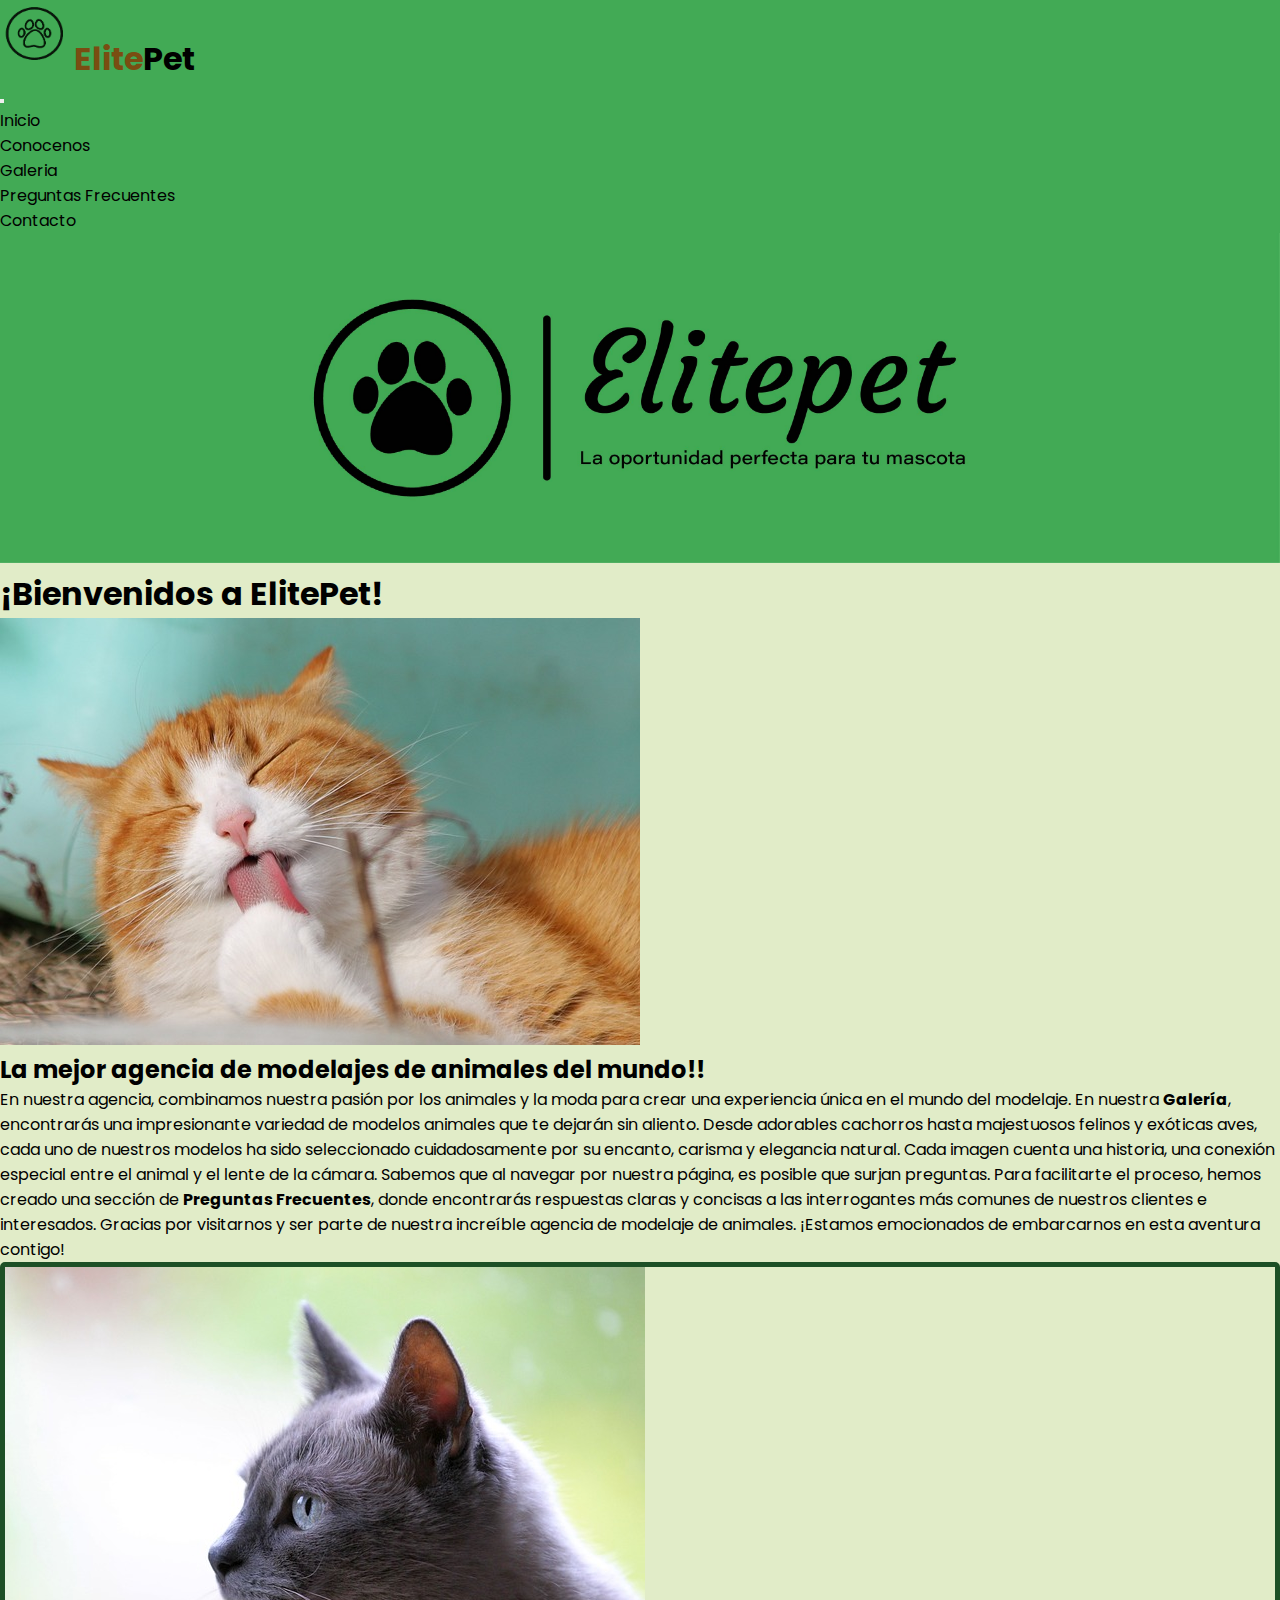
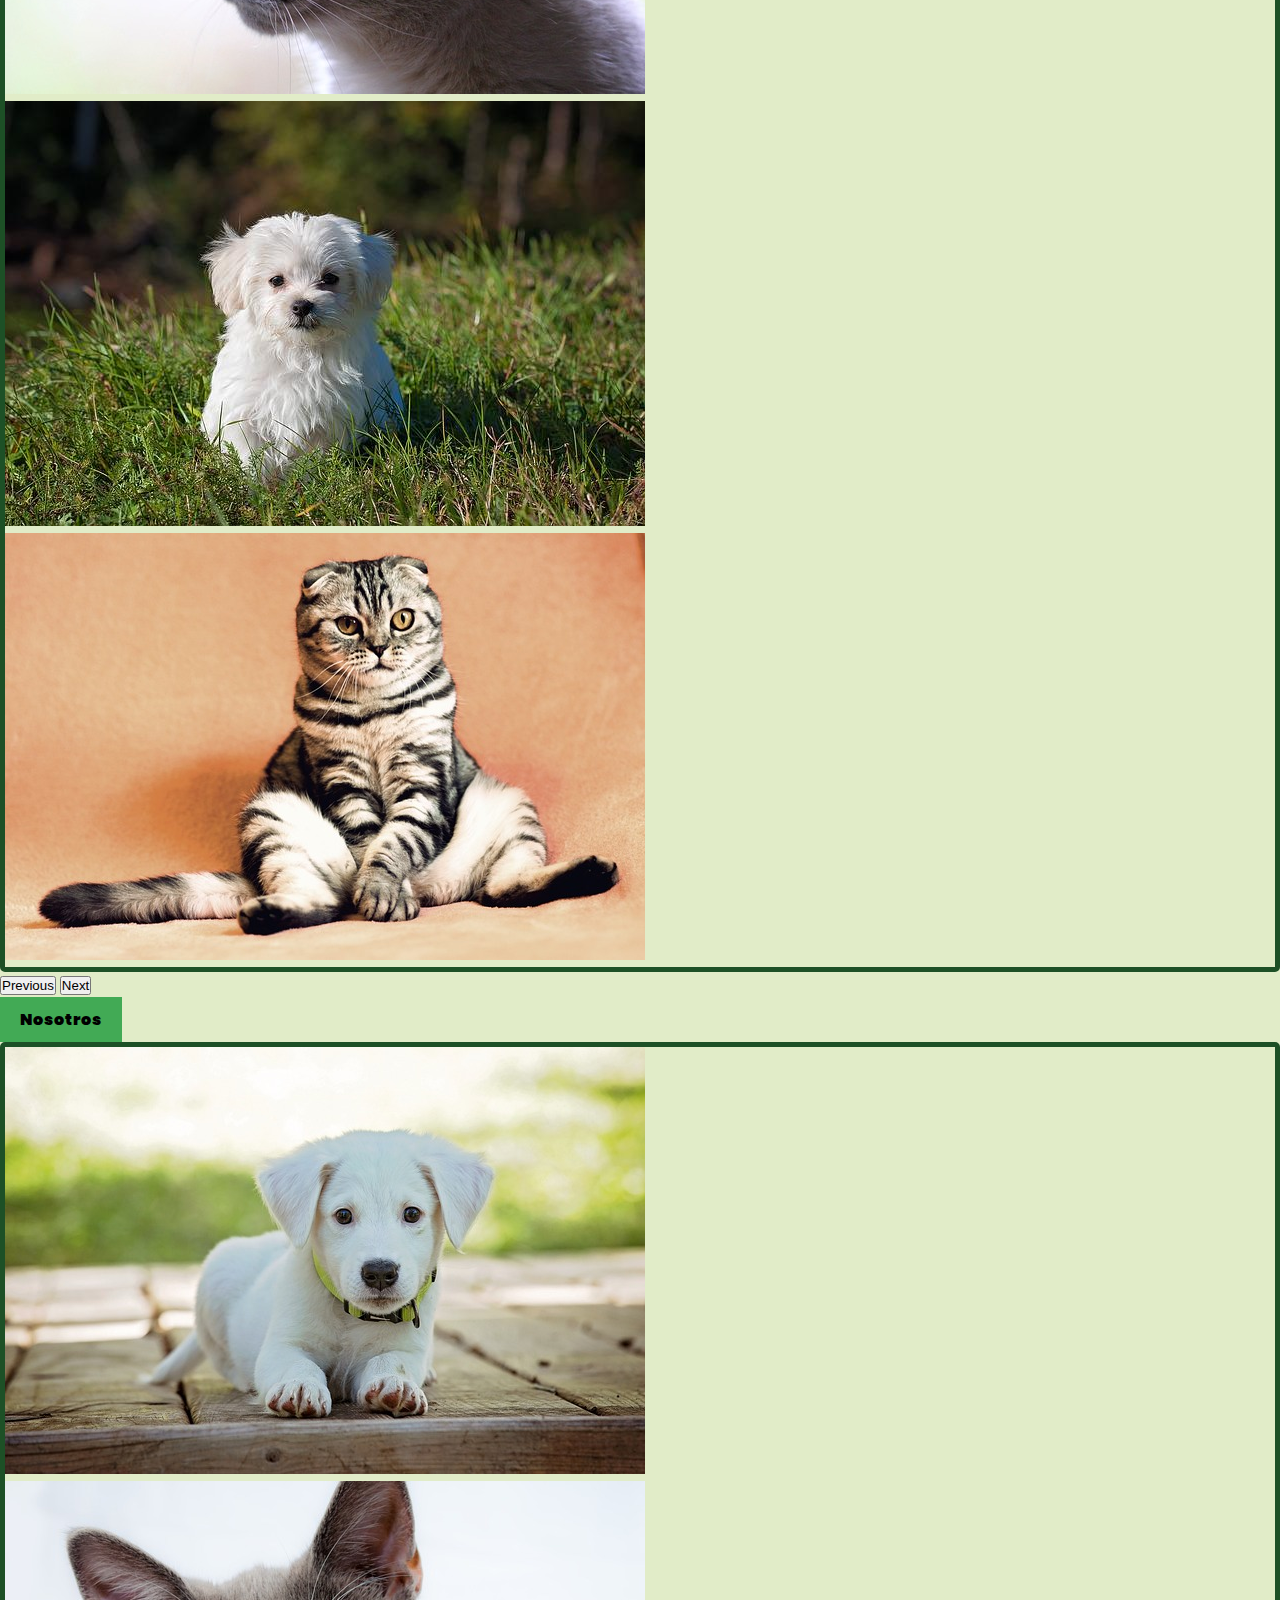
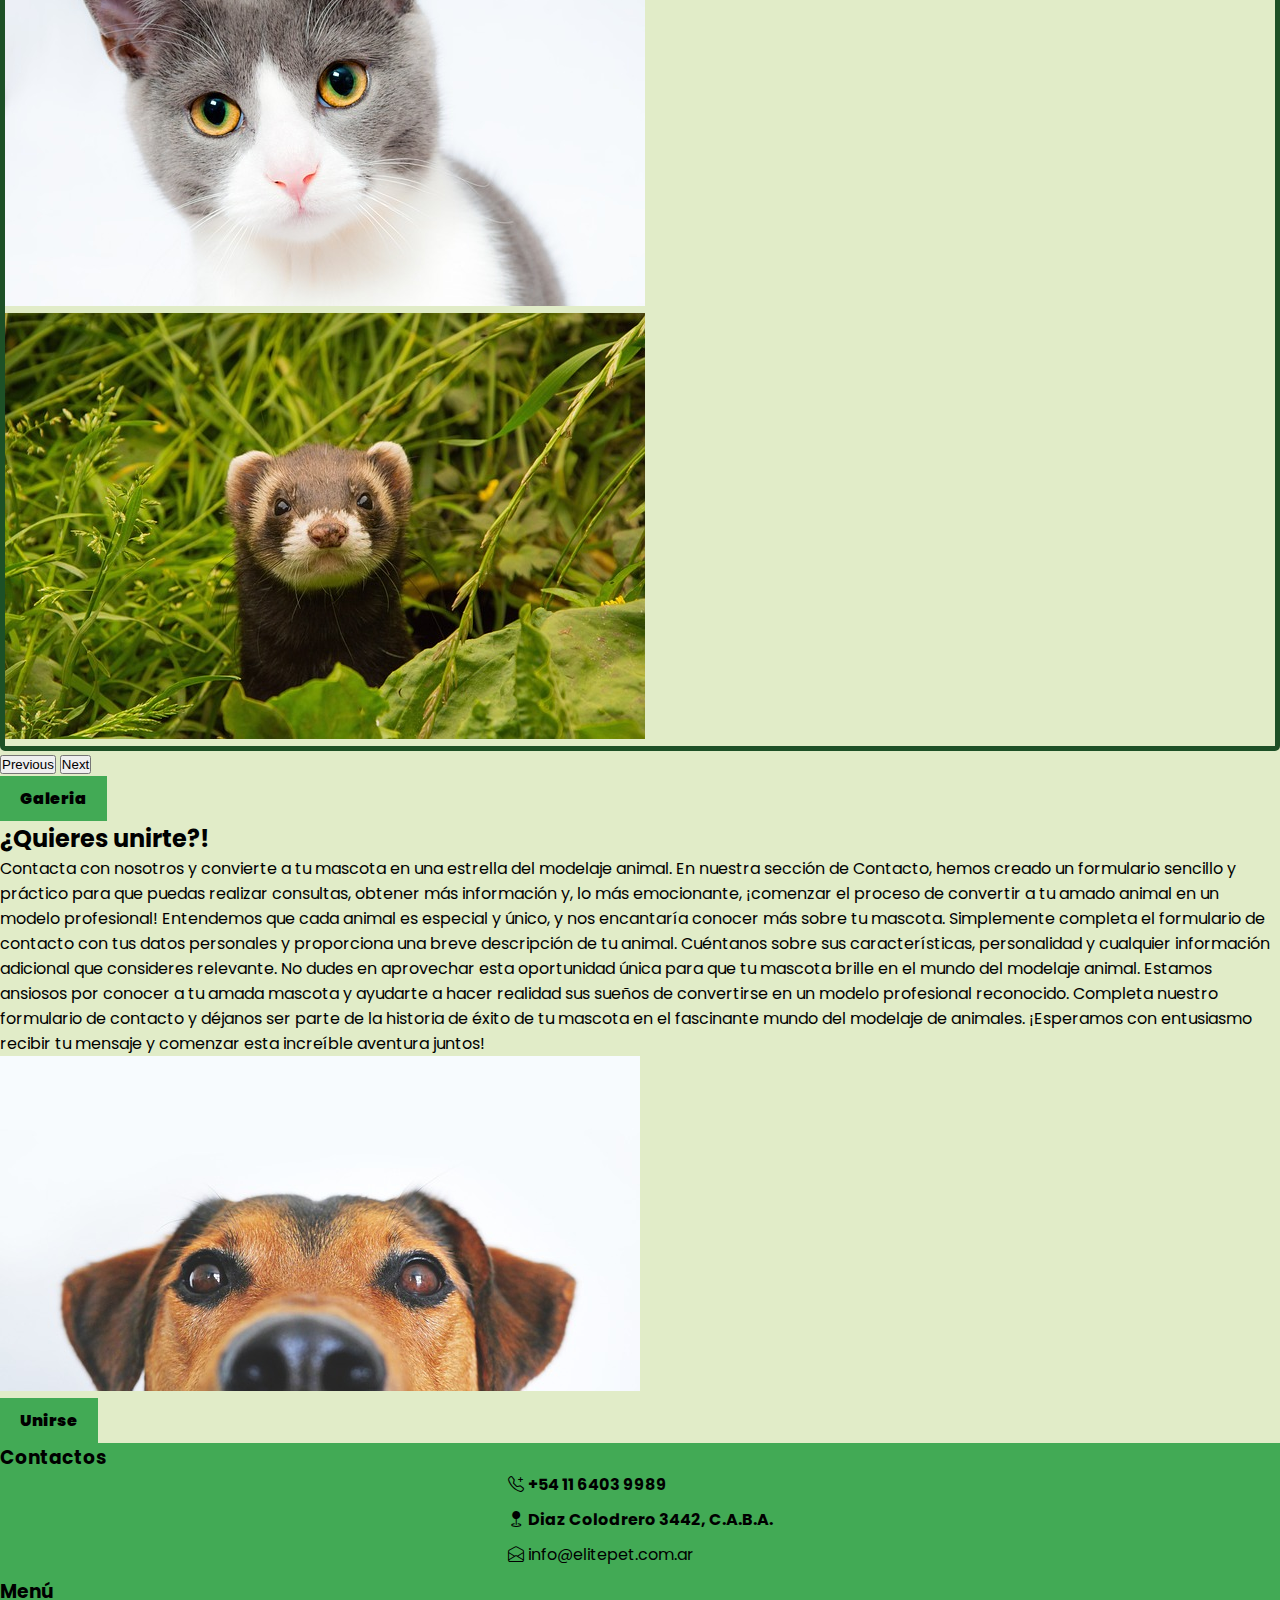
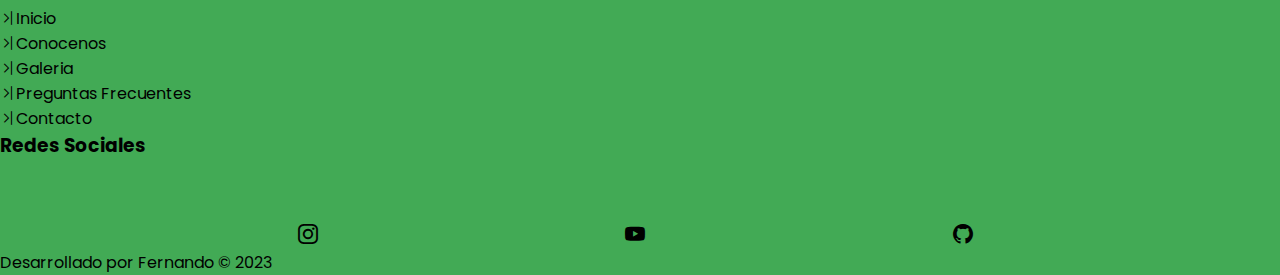
==== index.html @ d51023db "primer commit" ====
<!DOCTYPE html>
<html lang="es">
    <head>
        <meta charset="UTF-8">
        <meta http-equiv="X-UA-Compatible" content="IE=edge">
        <meta name="viewport" content="width=device-width, initial-scale=1.0">
        <link rel="shortcut icon" href="./favicon.png" type="image/x-icon">
        <link href="https://cdn.jsdelivr.net/npm/bootstrap@5.3.0/dist/css/bootstrap.min.css" 
        rel="stylesheet" 
        integrity="sha384-9ndCyUaIbzAi2FUVXJi0CjmCapSmO7SnpJef0486qhLnuZ2cdeRhO02iuK6FUUVM" 
        crossorigin="anonymous"
        >
        <link rel="stylesheet" href="https://cdn.jsdelivr.net/npm/bootstrap-icons@1.10.5/font/bootstrap-icons.css">
        <link rel="stylesheet" href="./css/estilos.css">
        <title>ElitePet - Inicio</title>
    </head>
    <body>


        <!--header-->
        
        
        <header class="">
            <div class="bg-main">
                <!--menu hamburger responsive-->
                <div class="container-lg">
                    <nav class="navbar navbar-expand-lg navbar-light colorNav">
                        <div class="container">
                            <div class="col-lg-5">
                                <a href="#"><img  src="./assets/img/logo.png" alt="logo huella de animal" class="logo"></a>
                                <Strong class="tituloPrincipal"> <span class="orange">Elite</span>Pet </Strong>
                            </div>
                            
                            <!--menu hamburger-->
                            <a class="navbar-brand" href="#"></a>
                            <button class="navbar-toggler" type="button" data-bs-toggle="collapse" data-bs-target="#navbarSupportedContent" aria-controls="navbarSupportedContent" aria-expanded="false" aria-label="Toggle navigation">
                                <span class="navbar-toggler-icon"></span>
                            </button>
                            <div class="collapse navbar-collapse col-lg-7 navegacion" id="navbarSupportedContent">
                                <!---->
                                <ul class="navbar-nav me-auto mb-2 mb-lg-0 w-100 justify-content-center align-items-center">
                                <li class="nav-item">
                                    <a class="nav-link active " aria-current="page" href="#">Inicio</a>
                                </li>
                                <li class="nav-item">
                                    <a class="nav-link" href="./pages/conocenos.html">Conocenos</a>
                                </li>
                                <li class="nav-item">
                                    <a class="nav-link" href="./pages/galeria.html">Galeria</a>
                                </li>
                                <li class="nav-item">
                                    <a class="nav-link" href="./pages/preguntas.html">Preguntas Frecuentes</a>
                                </li>
                                <li class="nav-item ">
                                    <a class="nav-link colorVerde" href="./pages/contacto.html">Contacto</a>
                                </li>
                                </ul>
                            </div>
                        </div>
                    </nav>
                </div>
            </div>        
                
            <!--Banner-->
            <div class="bannerPrincipal col-lg-12">
                <img src="./assets/img/banner elitepet.jpg" alt="Banner verde con logo y eslogan" >
            </div>

        </header>


            <!--main-->


        <main class="pt-5">
            <div class="container">

                <!--seccion bienvenidos= titl + text , img-->
                <section class="row align-items-lg-center mb-5">
                    <div class="container-lg">
                      <div class="row">
                        <div class="col-lg-6 order-lg-1">
                          <h1 class="text-center">¡Bienvenidos a ElitePet!</h1>
                          <div class="row justify-content-center">
                            <div class="mb-5 mt-4 imgBienvenidos" >
                              <img class="w-100" src="./assets/img/img-bienvenido.jpg" alt="Foto de gato con plantas">
                            </div>
                          </div>
                        </div>
                       <div class="col-lg-6 order-lg-2">
                          <div class="text-center text-lg-start d-lg-flex flex-lg-column flex-lg-wrap justify-content-lg-between">
                            <h2>La mejor agencia de modelajes de animales del mundo!!</h2>
                            <div class="">
                                <p>
                                En nuestra agencia, combinamos nuestra pasión por los animales y la moda para crear una experiencia única en el mundo del modelaje.
                                En nuestra <strong><a href="./pages/galeria.html">Galería</a></strong>, encontrarás una impresionante variedad de modelos animales que te dejarán sin aliento. Desde adorables cachorros hasta majestuosos felinos y exóticas aves, cada uno de nuestros modelos ha sido seleccionado cuidadosamente por su encanto, carisma y elegancia natural. Cada imagen cuenta una historia, una conexión especial entre el animal y el lente de la cámara.
                                Sabemos que al navegar por nuestra página, es posible que surjan preguntas. Para facilitarte el proceso, hemos creado una sección de <strong><a href="./pages/preguntas.html">Preguntas Frecuentes</a></strong>, donde encontrarás respuestas claras y concisas a las interrogantes más comunes de nuestros clientes e interesados.
                                Gracias por visitarnos y ser parte de nuestra increíble agencia de modelaje de animales. ¡Estamos emocionados de embarcarnos en esta aventura contigo!
                              </p>
                            </div>
                          </div>
                        </div>
                      </div>
                    </div>
                  </section>
                
                  <div class="container ">
                    <div class="row align-items-center mb-5 ">
                        <div class="col-lg-6 order-lg-2">
                            <!-- Carusel Conocenos -->
                            <div id="carouselExampleControls" class="carousel slide" data-bs-ride="carousel">
                                <div class="carousel-inner">
                                    <div class="carousel-item active">
                                        <img src="assets/img/photo-carousel-conocenos-1.jpg" class="d-block w-100" alt="gato gris de perfil">
                                    </div>
                                    <div class="carousel-item">
                                        <img src="assets/img/photo-carousel-conocenos-2.jpg" class="d-block w-100" alt="caniche en el pasto">
                                    </div>
                                    <div class="carousel-item">
                                        <img src="assets/img/photo-carousel-conocenos-3.jpg" class="d-block w-100" alt="gato sentado">
                                    </div>
                                </div>
                                <button class="carousel-control-prev" type="button" data-bs-target="#carouselExampleControls" data-bs-slide="prev">
                                    <span class="carousel-control-prev-icon" aria-hidden="true"></span>
                                    <span class="visually-hidden">Previous</span>
                                </button>
                                <button class="carousel-control-next" type="button" data-bs-target="#carouselExampleControls" data-bs-slide="next">
                                    <span class="carousel-control-next-icon" aria-hidden="true"></span>
                                    <span class="visually-hidden">Next</span>
                                </button>
                            </div>
                
                            <!-- Boton Nosotros -->
                            <div class="d-flex justify-content-center mt-4 mb-4 mb-lg-5">
                                <div class="botonPag">
                                    <a class="mt-5" href="./pages/conocenos.html" target="_blank"><strong>Nosotros</strong></a>
                                </div>
                            </div>
                        </div>
                
                        <div class="col-lg-6 order-lg-1">
                            <!-- Carusel Galeria -->
                            <div id="carouselExampleControls1" class="carousel slide" data-bs-ride="carousel">
                                <div class="carousel-inner">
                                    <div class="carousel-item active">
                                        <img src="assets/img/photo-carousel-galeria-1.jpg" class="d-block w-100" alt="perro blanco sentado">
                                    </div>
                                    <div class="carousel-item">
                                        <img src="assets/img/photo-carousel-galeria-2.jpg" class="d-block w-100" alt="gato gris">
                                    </div>
                                    <div class="carousel-item">
                                        <img src="assets/img/photo-carousel-galeria-3.jpg" class="d-block w-100" alt="cara de un huron en el pasto">
                                    </div>
                                </div>
                                <button class="carousel-control-prev" type="button" data-bs-target="#carouselExampleControls1" data-bs-slide="prev">
                                    <span class="carousel-control-prev-icon" aria-hidden="true"></span>
                                    <span class="visually-hidden">Previous</span>
                                </button>
                                <button class="carousel-control-next" type="button" data-bs-target="#carouselExampleControls1" data-bs-slide="next">
                                    <span class="carousel-control-next-icon" aria-hidden="true"></span>
                                    <span class="visually-hidden">Next</span>
                                </button>
                            </div>
                
                            <!-- Boton Galeria -->
                            <div class="d-flex justify-content-center mt-4 mb-lg-5">
                                <div class="botonPag">
                                    <a href="./pages/galeria.html" target="_blank"><strong>Galeria</strong></a>
                                </div>
                            </div>
                        </div>
                    </div>
                </div>
                
                <!--seccion unirse-->
            
                <section class="row align-items-lg-center mb-5">
                    <div class="col-lg-6">
                        <h2 class="text-center">¿Quieres unirte?!</h2>
                        <p class="text-center">Contacta con nosotros y convierte a tu mascota en una estrella del modelaje animal. En nuestra sección de Contacto, hemos creado un formulario sencillo y práctico para que puedas realizar consultas, obtener más información y, lo más emocionante, ¡comenzar el proceso de convertir a tu amado animal en un modelo profesional! 
                            Entendemos que cada animal es especial y único, y nos encantaría conocer más sobre tu mascota. Simplemente completa el formulario de contacto con tus datos personales y proporciona una breve descripción de tu animal. Cuéntanos sobre sus características, personalidad y cualquier información adicional que consideres relevante.
                            No dudes en aprovechar esta oportunidad única para que tu mascota brille en el mundo del modelaje animal. Estamos ansiosos por conocer a tu amada mascota y ayudarte a hacer realidad sus sueños de convertirse en un modelo profesional reconocido.
                            Completa nuestro formulario de contacto y déjanos ser parte de la historia de éxito de tu mascota en el fascinante mundo del modelaje de animales. ¡Esperamos con entusiasmo recibir tu mensaje y comenzar esta increíble aventura juntos!
                        </p>
                    </div>
                    <div class="col-lg-6">
                        <img src="./assets/img/photo-unirse.jpg" alt="perro asomando la cabeza" class="w-100">
                        <div class="d-flex justify-content-center mt-4">
                            <div class="mb-4 botonPag">
                                <a href="./pages/contacto.html" target="_blank"><strong>Unirse</strong></a>
                            </div>
                        </div>
                    </div>
                </section>
            </div>
        </main>
        
            
        <!--footer-->

        <footer class="bg-main contenedorFooter">
            <div class="container">
                <div class="row">
                    <!-- Sector Contactos -->
                    <div class="col-lg-4">
                        <strong>
                            <h3 class="text-center">Contactos</h3>
                        </strong>
                        <div class="contanc mt-lg-5">
                            <ul class="">
                                <li class=" telefono contancItem">
                                    <i class="bi bi-telephone-plus"></i>
                                    <b>+54 11 6403 9989</b>
                                </li>
                                <li class="contancItem">
                                    <i class="bi bi-geo-fill"></i>
                                    <a href="https://www.google.com/maps" target="_blank"><b>Diaz Colodrero 3442, C.A.B.A.</b></a>
                                </li>
                                <li class="contancItem">
                                    <i class="bi bi-envelope-open"></i>
                                    <a href="https://www.google.com/intl/es-419/gmail/about/" target="_blank">info@elitepet.com.ar</a>
                                </li>
                            </ul>
                        </div> 
                    </div>
                    <!-- Sector Menú Footer -->
                    <div class="col-lg-4">
                        <strong>
                            <h3 class="text-center">Menú</h3>
                        </strong>
                        <div class="footer">
                            <ul class="nav flex-column align-content-center">
                                <li class="nav-item">
                                    <a class="nav-link" href="#"><i class="bi bi-chevron-bar-right"></i>Inicio</a>
                                </li>
                                <li class="nav-item">
                                    <a class="nav-link" href="./pages/conocenos.html" target="_blank"><i class="bi bi-chevron-bar-right"></i>Conocenos</a>
                                </li>
                                <li class="nav-item">
                                    <a class="nav-link" href="./pages/galeria.html" target="_blank"><i class="bi bi-chevron-bar-right"></i>Galeria</a>
                                </li>
                                <li class="nav-item">
                                    <a class="nav-link" href="./pages/preguntas.html" target="_blank"><i class="bi bi-chevron-bar-right"></i>Preguntas Frecuentes</a>
                                </li>
                                <li class="nav-item">
                                    <a class="nav-link" href="./pages/contacto.html" target="_blank"><i class="bi bi-chevron-bar-right"></i>Contacto</a>
                                </li>
                            </ul>
                        </div>
                    </div>
                    <!-- Sector Redes Sociales -->
                    <div class="col-lg-4">
                        <strong>
                            <h3 class="text-center">Redes Sociales</h3>
                        </strong>
                        <div class="me-4 redes">
                            <ul class="redesSociales list-inline">
                                <li class="list-inline-item">
                                    <a class="redesItem" href="https://instagram.com" target="_blank"><i class="bi bi-instagram"></i></a>
                                </li>
                                <li class="list-inline-item">
                                    <a class="redesItem" href="https://www.youtube.com" target="_blank"><i class="bi bi-youtube"></i></a>
                                </li>
                                <li class="list-inline-item">
                                    <a class="redesItem" href="https://github.com/fernandoacosta03" target="_blank"><i class="bi bi-github"></i></a>
                                </li>
                            </ul>
                        </div>
                    </div>
                </div>
                <!-- Parrafo Footer -->
                <p class="text-center mt-4">Desarrollado por Fernando &copy; 2023</p>
            </div>
        </footer>


        <script src="https://cdn.jsdelivr.net/npm/bootstrap@5.3.0/dist/js/bootstrap.bundle.min.js" 
        integrity="sha384-geWF76RCwLtnZ8qwWowPQNguL3RmwHVBC9FhGdlKrxdiJJigb/j/68SIy3Te4Bkz" 
        crossorigin="anonymous"></script>
    </body>
</html>
---- css/estilos.css ----
@import url('https://fonts.googleapis.com/css2?family=Inter:wght@100;400&family=Poppins:wght@100;300;400;700&display=swap');
@import url("https://cdn.jsdelivr.net/npm/bootstrap-icons@1.10.5/font/bootstrap-icons.css");

/*#A0C49D, #C4D7B2, #E1ECC8, #F7FFE5*/

/* Reset styles */
* {
  padding: 0;
  margin: 0;
  box-sizing: border-box;
}

/* Global styles */
a {
  text-decoration: none;
  color: black;
}

ul {
  list-style: none;
}


body {
  background-color: #E1ECC8;
  font-family: 'poppins', 'Inter', sans-serif ;
}




/* Header */

.bg-main {
  background-color: #42aa55;
}

.bannerPrincipal img {
  width: 100%;
  
}

.orange {
  color: rgb(122, 77, 18);
}

.logo {
  width: 70px;
  height: 70px;
}

.tituloPrincipal {
  font-size: 2rem;
}



.navegacion a:hover{
  color: #fff;
  background-color: #1d5026;
  border: 1px solid #1d5026;
}

.logoTitl {
  display: flex;
  justify-content: space-between;
}





/* !main INDEX*/


.carousel-caption {
  z-index: 1;
}

.carousel-control-prev-icon {
  background-image: url("data:image/svg+xml,%3csvg xmlns='http://www.w3.org/2000/svg' viewBox='0 0 16 16' fill='%231d5026'%3e%3cpath d='M11.354 1.646a.5.5 0 0 1 0 .708L5.707 8l5.647 5.646a.5.5 0 0 1-.708.708l-6-6a.5.5 0 0 1 0-.708l6-6a.5.5 0 0 1 .708 0z'/%3e%3c/svg%3e");
}

.carousel-control-next-icon {
  background-image: url("data:image/svg+xml,%3csvg xmlns='http://www.w3.org/2000/svg' viewBox='0 0 16 16' fill='%231d5026'%3e%3cpath d='M4.646 1.646a.5.5 0 0 1 .708 0l6 6a.5.5 0 0 1 0 .708l-6 6a.5.5 0 0 1-.708-.708L10.293 8 4.646 2.354a.5.5 0 0 1 0-.708z'/%3e%3c/svg%3e");
}

.botonPag{
  display: inline-block;
  background-color: #42aa55;
  color: black;
  font-family: 'Poppins', sans-serif;
  font-size: 1rem;
  font-weight: 700;
  padding: 10px 20px;
  text-decoration: none;
}



.imgUnirse img {
  width: 100%;
}

.carousel-inner {
  border: 5px solid #1d5026;
  border-radius: 5px;
}




/*footer*/

.contenedorFooter   {
  margin-bottom: -20px ;
}

.redesSociales {
  display: flex;
  justify-content: space-evenly;
}


.contanc {
  display: flex;
  justify-content: center;
}

.contancItem {
  padding-bottom: 10px;
}

.redesItem {
  font-size: 20px;
  margin-right: 10px;
}

.telefono {
  color: black;
}


.footer .nav-link {
  color: black;
  transition: .3s;
}

.footer .footer-link a::before {
  position: relative;
  font-family: 'Poppins', sans-serif;
  font-weight: 900;
  margin-right: 10px;
}

.footer .footer-link a:hover {
  color: #1d5026;
  letter-spacing: 1px;
}

.footer .nav-link:hover {
  color: #1d5026;
  letter-spacing: 1px;
}

/* !main Conocenos*/




@media screen and (max-width: 768px) {
  .logo {
  width: 50px;
  height: 50px;
}
  .bannerPrincipal img {
  width: 100%;
  height: 20vh;
}
}

@media screen and (max-width: 992px) {
  .align-items-lg-center {
    align-items: flex-start;
  }
  
  .align-items-lg-center > .col-lg-6 {
    flex-basis: 100%;

  }

  .tituloConocenos {
    display: flex;
    justify-content: center;
    align-items: center;
  }

  
}

@media screen and (min-width:992px){
  .imgConocenos img {
    max-width: 50%;
  }

  .redes {
    margin-top: 60px;
  }
}











/* TODOS: Antiguo css con boxmodeling/flex*/
/*header {
  background-color: rgb(79, 159, 96);
  padding: 20px;
  display: flex;
  justify-content: space-between;
  align-items: center;
}

.logo {
  width: 80px;
  height: 80px;
}

.nombrEmpresa {
  font-family: 'Poppins', sans-serif;
  font-weight: 700;
  font-size: 2rem;
}

.menuPrincipal {
  display: flex;
  align-items: center;
}

.menuPrincipal li {
  margin-right: 20px;
}

.menuPrincipal a {
  color: black;
  font-family: 'Inter', sans-serif;
  font-weight: 700;
}/*

/* Main */


/*main {
  display: grid;
  gap: 20px;
}

.bannerPrincipal img {
  width: 100%;
  height: auto;
}

.apartadoBienvenidos {
  text-align: center;
}

.apartadoBienvenidos h2 {
  font-family: 'Poppins', sans-serif;
  font-size: 2rem;
  font-weight: 700;
  color: #cf7d02;
  margin-bottom: 10px;
}

.apartadoBienvenidos p {
  font-family: 'Poppins', sans-serif;
  font-size: 1rem;
  font-weight: 400;
  margin-bottom: 20px;
}

.apartadoBienvenidos a {
  color: black;
}

.apartadoBienvenidos img {
  width: 100%;
  max-width: 700px;
  height: auto;
  margin: 0 auto;
}

.apartadoCaruseles {
  display: grid;
  grid-template-columns: repeat(2, 1fr);
  gap: 20px;
}

.apartadoCaruseles img {
  width: 100%;
  height: auto;
}

.apartadoUnirse {
  text-align: center;
}

.apartadoUnirse h2 {
  font-size: 2rem;
  font-weight: 700;
  color: #cf7d02;
  margin-bottom: 10px;
}

.apartadoUnirse p {
  font-family: 'Poppins', sans-serif;
  font-size: 1rem;
  font-weight: 400;
  margin-bottom: 20px;
}

.apartadoUnirse img {
  width: 100%;
  max-width: 700px;
  height: auto;
  margin-bottom: 15px;
}

.botonUnirse {
  display: inline-block;
  background-color: #cf7d02;
  color: black;
  font-family: 'Poppins', sans-serif;
  font-size: 1rem;
  font-weight: 700;
  padding: 10px 20px;
  text-decoration: none;
}
*/

/* Footer */



/*footer {
  background-color: rgb(79, 159, 96);
  padding: 20px;
  color: black;
  display: flex;
  flex-flow: row wrap;
  justify-content: space-between;
  align-items: center;
}

.seccionMedio {
  display: flex;
  flex-direction: column;
  align-items: center;
}

.menuBottom {
  color: black;
  font-family: 'Inter', sans-serif;
  font-weight: 700;
  margin-bottom: 5px;
}

.titlBottom{
  font-family: 'Poppins', sans-serif;
  font-size: 1.2rem;
  font-weight: 700;
  margin-bottom: 10px;
}

.derechosAutorales {
  font-family: 'Inter', sans-serif;
  font-size: 0.8rem;
  font-weight: 400;
}

.seccionIzq,
.seccionMedio,
.seccionDerecha {
  flex: 1 1 100%;
  text-align: center;
  margin-bottom: 20px;
}

.seccionIzq {
  order: 1;
}

.seccionMedio {
  order: 2;
}

.seccionDerecha {
  order: 3;
}

*/

/* Responsive */


/*@media screen and (max-width: 768px) {
  header {
    flex-direction: column;
    text-align: center;
    padding: 10px;
  }

  .logo {
    margin-bottom: 10px;
  }

  .nombrEmpresa {
    font-size: 1.5rem;
  }

  .menuPrincipal {
    margin-top: 10px;
    justify-content: center;
  }

  .apartadoCaruseles {
    grid-template-columns: 1fr;
  }

  .apartadoUnirse {
    margin-bottom: 20px;
  }

  footer {
    grid-template-columns: 1fr;
    text-align: center;
  }
}

@media screen and (max-width: 480px) {
  .apartadoCaruseles img {
    max-width: 100%;
  }

  .apartadoUnirse img {
    max-width: 100%;
  }
}
*/




/*--------------------------------------------------------------------

.tituloConocenos {
  display: flex;
  flex-direction: column;
  align-items: center;
  gap: 20px;
}

.tituloConocenos h1 {
  font-size: 2rem;
  color: #cf7d02;
  font-weight: 700;
  margin-bottom: 20px;
  text-align: center;
}

.tituloConocenos img {
  height: 600px;
  width: 500px;
  display: inline-block;
}

.nuestraEmpresa {
  display: flex;
  flex-direction: column;
  align-items: center;
  gap: 20px;
}

.nuestraEmpresa h2 {
  font-family: 'Poppins', sans-serif;
  font-size: 2rem;
  font-weight: 700;
  color: #cf7d02;
  margin-bottom: 10px;
}

.nuestraEmpresa p {
  font-family: 'Poppins', sans-serif;
  font-size: 1rem;
  font-weight: 400;
  margin-bottom: 20px;
}

.nuestraEmpresa strong {
  color: black;
}

.nuestraEmpresa img {
  width: 700px;
  height: 500px;
  display: inline-block;
}

.seccionVideo {
  display: flex;
  flex-direction: column;
  align-items: center;
  gap: 20px;
}

.seccionVideo h2 {
  font-family: 'Poppins', sans-serif;
  font-size: 2rem;
  font-weight: 700;
  color: #cf7d02;
  margin-bottom: 10px;
}

.seccionVideo p {
  font-family: 'Poppins', sans-serif;
  font-size: 1rem;
  font-weight: 400;
  margin-bottom: 20px;
}

.seccionVideo strong {
  color: black;
}

.seccionVideo iframe {
  width: 800px;
  height: 500px;
}

-------------------------------------------------------------------------

.tituloModelos {
  font-family: 'Poppins', sans-serif;
  font-size: 2rem;
  font-weight: 700;
  color: #cf7d02;
  margin-bottom: 20px;
  text-align: center;
}

.seccionModelos1 {
  font-family: 'Poppins', sans-serif;
  margin-bottom: 20px;
}

.seccionModelos1 h2{
  font-size: 2rem;
  font-weight: 700;
  color: #cf7d02;
}

.seccionModelos1 P {
  font-size: 1rem;
  font-weight: 400;
}

.seccionModelos1 img {
  height: 500px;
  width: 500px;
}

.seccionModelos2 {
  font-family: 'Poppins', sans-serif;
  margin-bottom: 20px;
}

.seccionModelos2 h2{
  font-size: 2rem;
  font-weight: 700;
  color: #cf7d02;
}

.seccionModelos2 P {
  font-size: 1rem;
  font-weight: 400;
}

.seccionModelos2 img {
  height: 500px;
  width: 500px;
}

.seccionModelos3 {
  font-family: 'Poppins', sans-serif;
  margin-bottom: 20px;
}

.seccionModelos3 h2{
  font-size: 2rem;
  font-weight: 700;
  color: #cf7d02;
}

.seccionModelos3 P {
  font-size: 1rem;
  font-weight: 400;
}

.seccionModelos3 img {
  height: 500px;
  width: 700px;
}

.tituloEjecutivos {
  font-family: 'Poppins', sans-serif;
  font-size: 2rem;
  font-weight: 700;
  color: #cf7d02;
  margin-bottom: 20px;
}

.seccionEjecutivo {
  font-family: 'Poppins', sans-serif;
  margin-bottom: 20px;
}

.seccionEjecutivo h2{
  font-size: 2rem;
  font-weight: 700;
  color: #cf7d02;
}

.seccionEjecutivo P {
  font-size: 1rem;
  font-weight: 400;
}

.seccionEjecutivo img {
  height: 800px;
  width: 700px;
}

------------------------------------------------------------------------
.seccionTituloFAQ h1{
  font-family: 'Poppins', sans-serif;
  font-size: 2rem;
  font-weight: 700;
  color: #cf7d02;
  margin-bottom: 20px;
  text-align: center;
}

.seccionTituloFAQ p {
  font-family: 'Poppins', sans-serif;
  margin-bottom: 20px;
  font-size: 1rem;
  font-weight: 400;
}

.seccionTituloFAQ img {
  height: 500px;
  width: 700px;
}

.seccionFAQ  div h2{
  font-family: 'Poppins', sans-serif;
  font-size: 1,5rem;
  font-weight: 700;
  color: #cf7d02;
  margin-bottom: 20px;
} 

.seccionFAQ div p {
  font-family: 'Poppins', sans-serif;
  margin-bottom: 20px;
  font-size: 1rem;
  font-weight: 400;
}

--------------------------------------------------------------------------

.seccionFormulario h1{
  font-family: 'Poppins', sans-serif;
  font-size: 2rem;
  font-weight: 700;
  color: #cf7d02;
  margin-bottom: 20px;
}

.seccionFormulario p {
  font-family: 'Poppins', sans-serif;
  margin-bottom: 20px;
  font-size: 1rem;
  font-weight: 400;
}

.seccionFormulario h2 {
  font-family: 'Poppins', sans-serif;
  font-size: 1,5rem;
  font-weight: 700;
  color: #cf7d02;
  margin-bottom: 20px;
}


.seccionContactos {
  width: 100%;
  height: auto;
  background-color: rgb(79, 159, 96);
  margin-right: 20px;
  padding: 20px;
  border: 1px solid #000;
  box-sizing: border-box;
}

.seccionContactos h3 {
  font-size: 1.5rem;
  color: #000;
  font-weight: 700;
  margin-bottom: 10px;
}

.seccionContactos p {
  font-size: 1rem;
  color: #fff;
}

.seccionContactos iframe {
  width: 30%;
  height: 300px;
  margin-bottom: 10px;
} 

/*Trate de usar lo mas basico que aprendimos en las dos primeras clases de CSS con BOX modeling, se que no esta muy bien ubicado todo o muy centrado 
pero me imagino que con flex todo va a ser mas facil, espero no tener ningun error :) saludos!! */
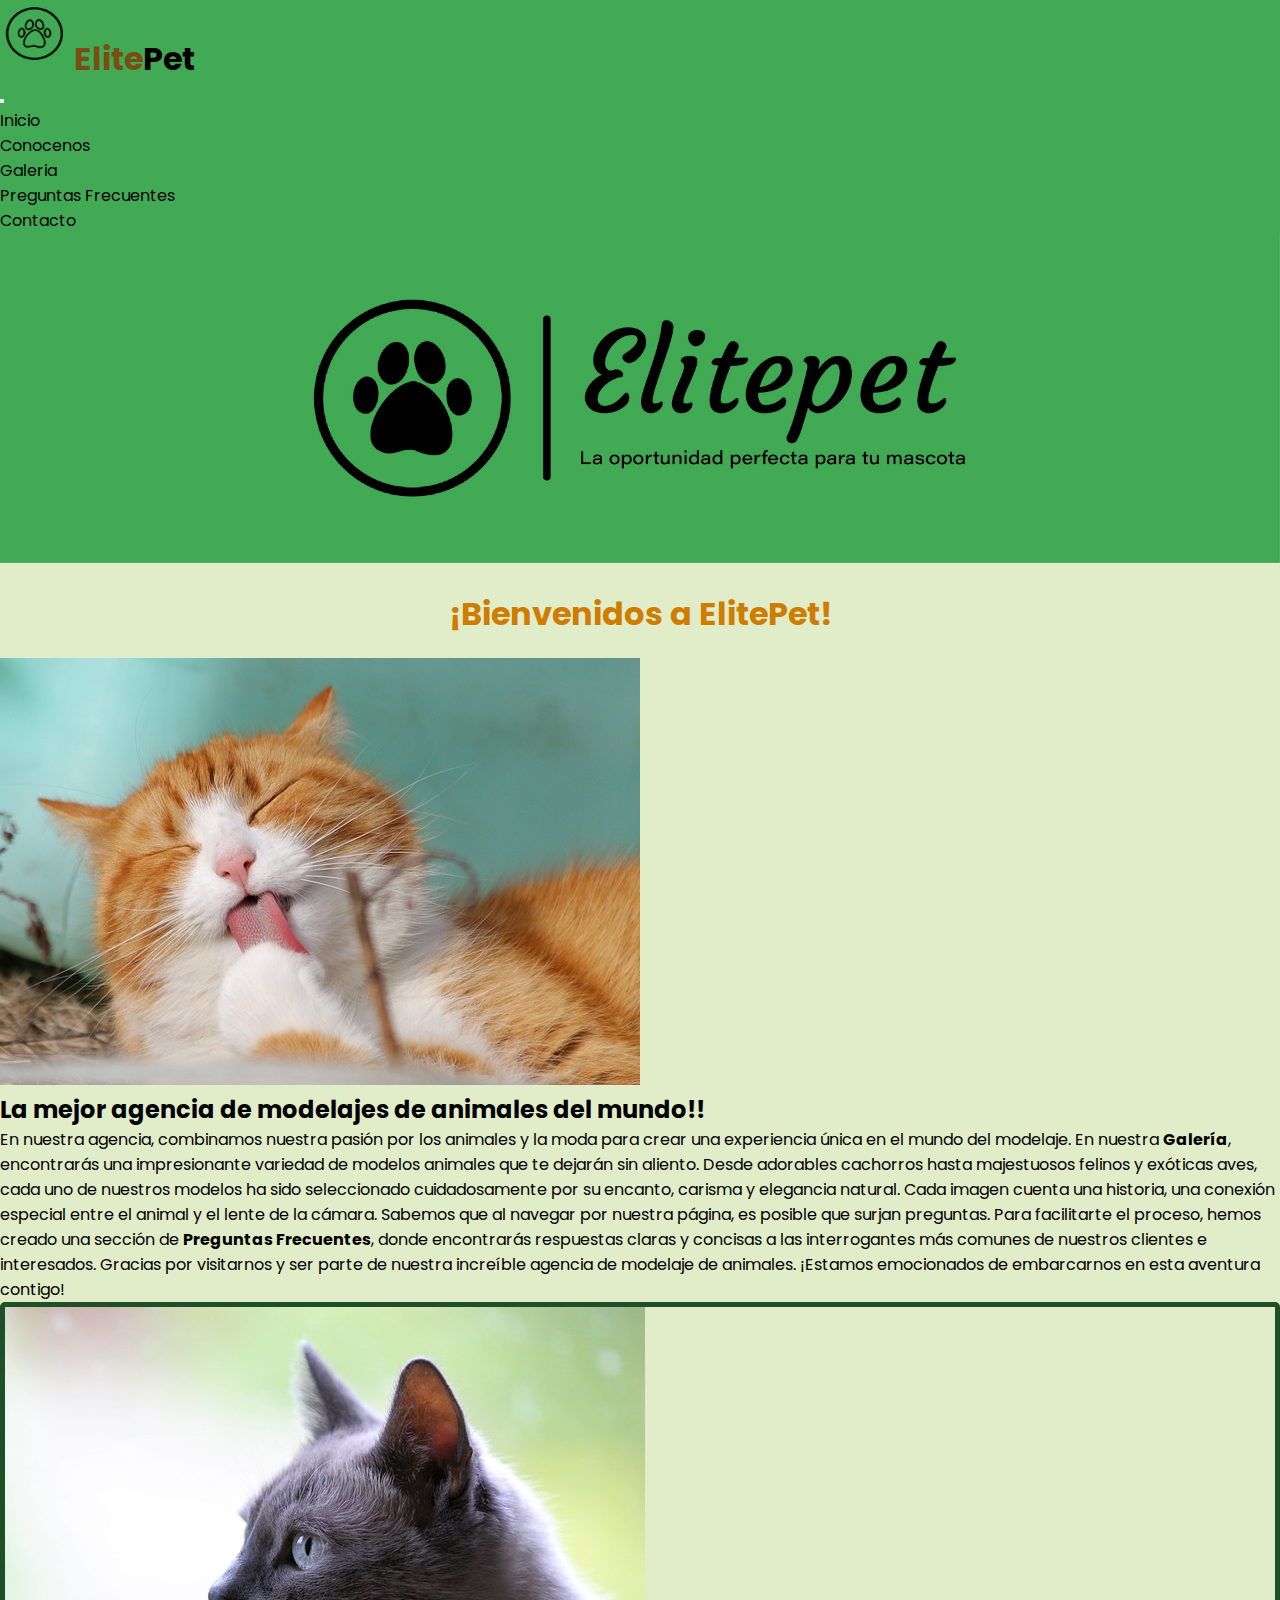
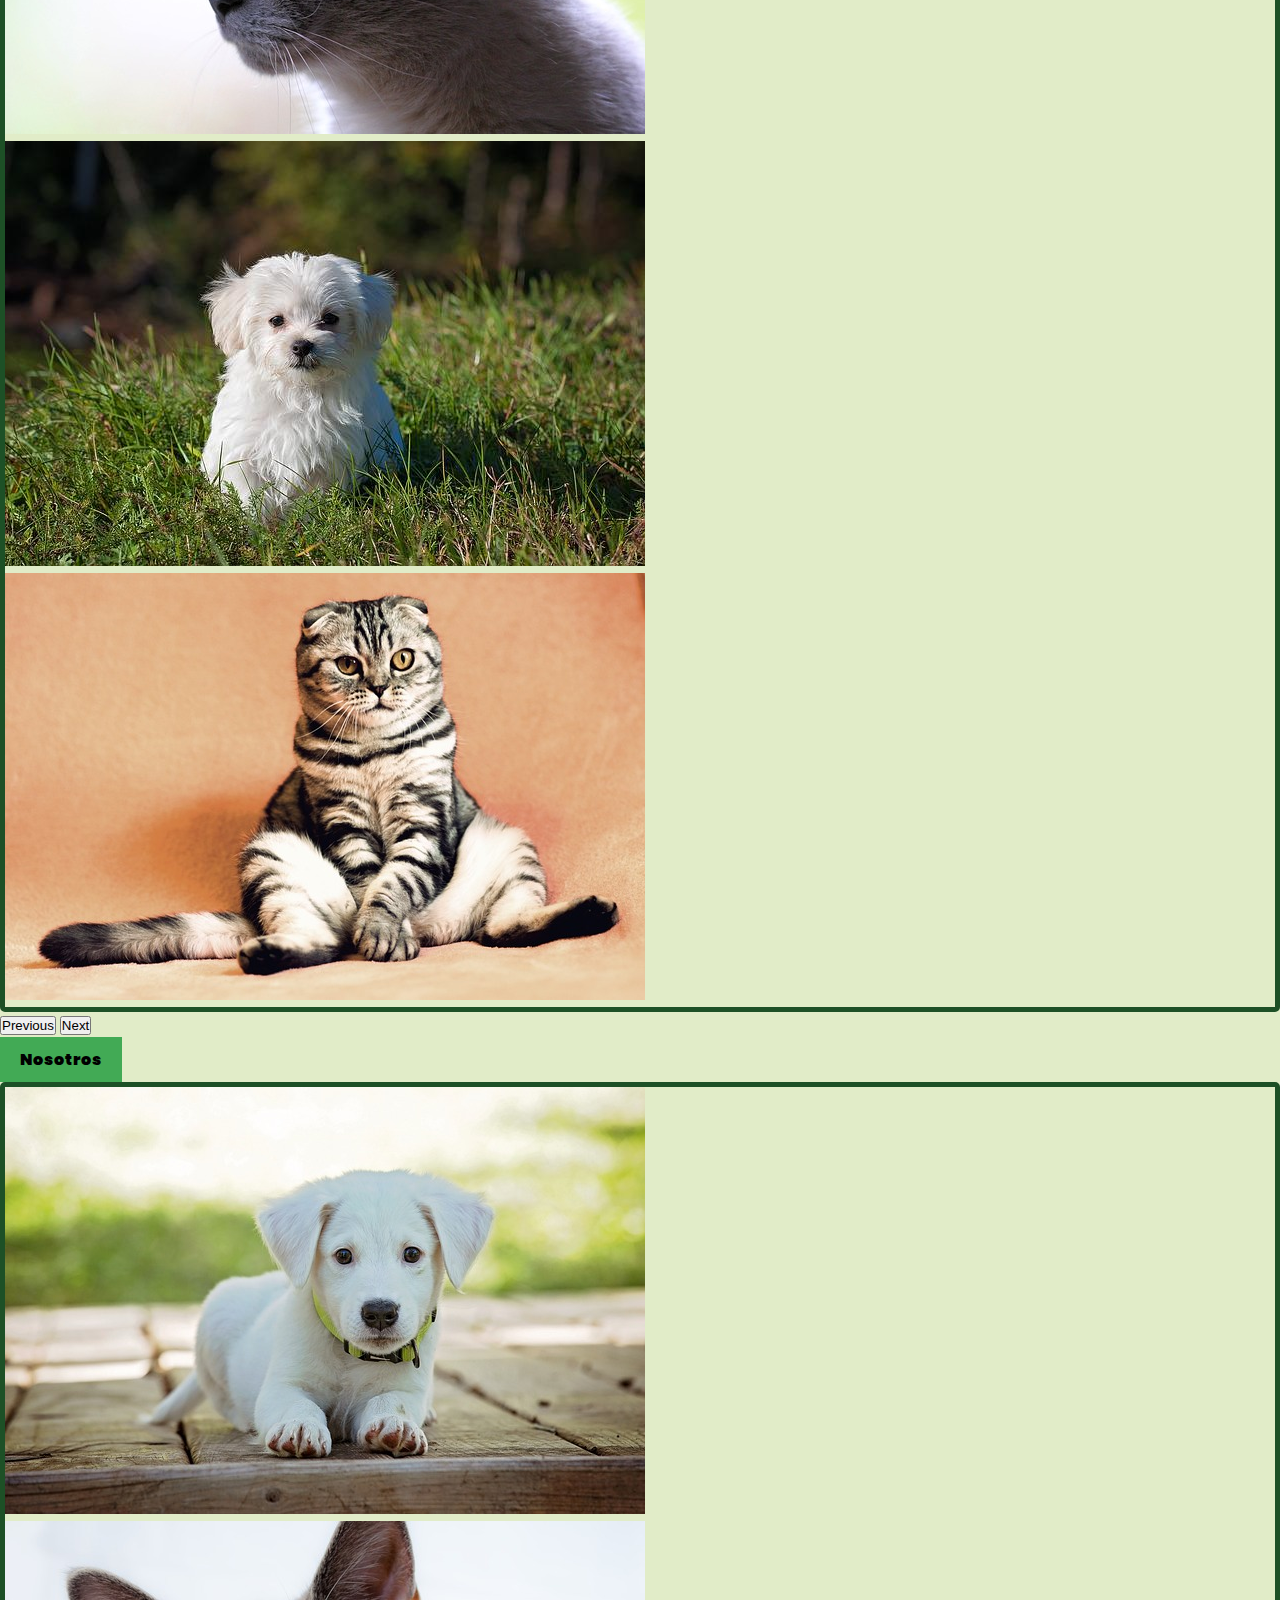
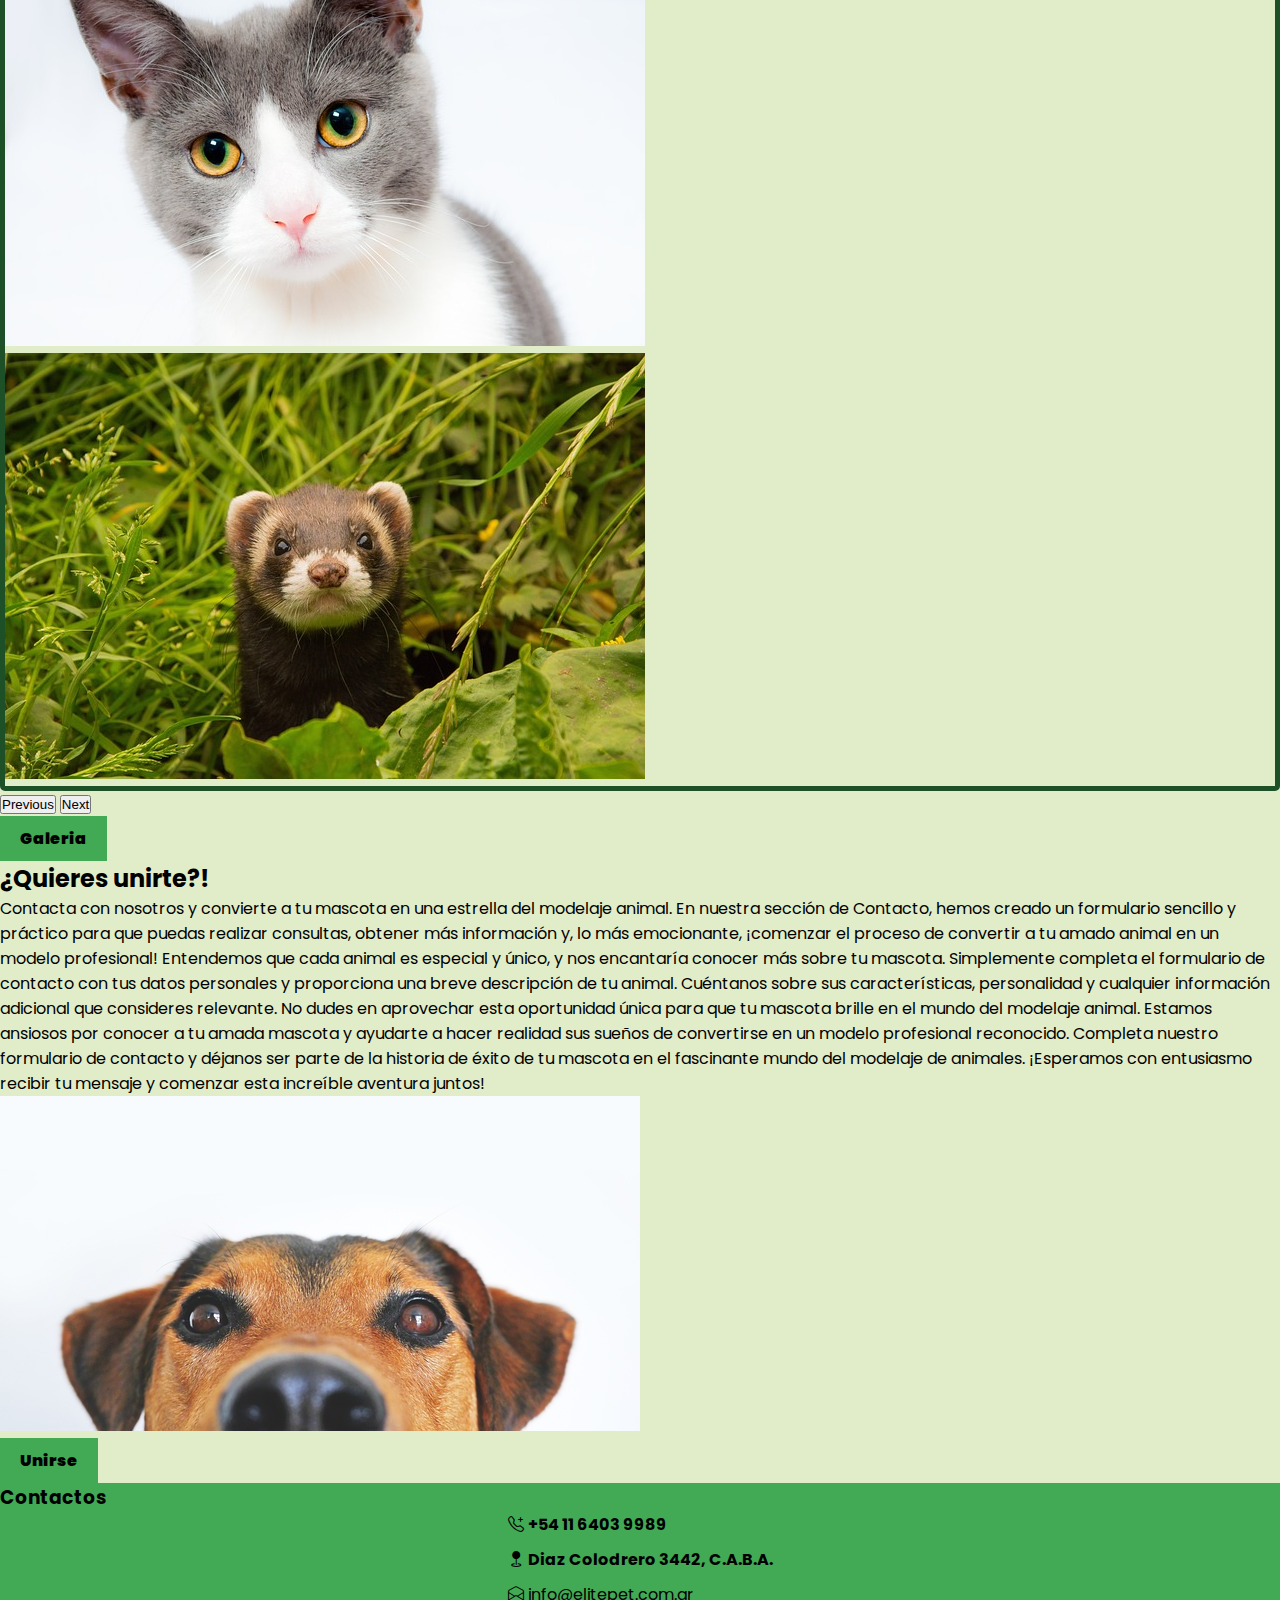
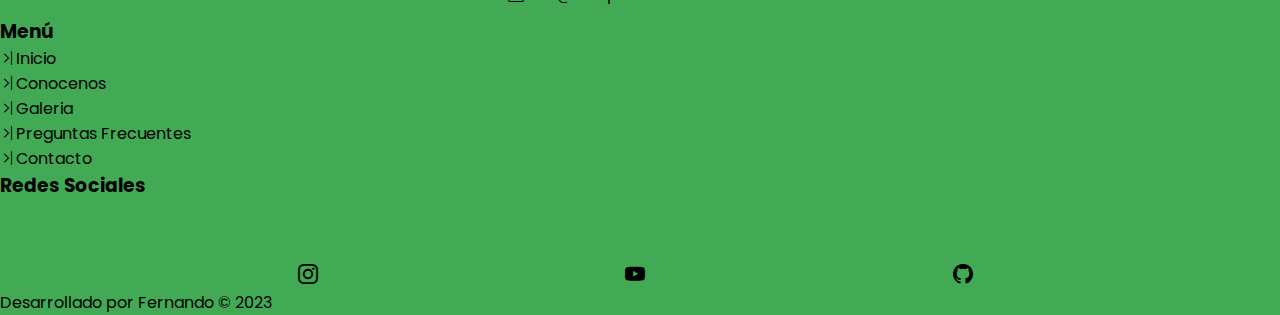
==== commit 2935efc8: "modificacion de contacto y preguntas" ====
--- a/index.html
+++ b/index.html
@@ -37,7 +37,7 @@
                                 <span class="navbar-toggler-icon"></span>
                             </button>
                             <div class="collapse navbar-collapse col-lg-7 navegacion" id="navbarSupportedContent">
-                                <!---->
+                                <!--NAV-->
                                 <ul class="navbar-nav me-auto mb-2 mb-lg-0 w-100 justify-content-center align-items-center">
                                 <li class="nav-item">
                                     <a class="nav-link active " aria-current="page" href="#">Inicio</a>
@@ -69,13 +69,13 @@
         </header>
 
 
-            <!--main-->
+            <!--main INDEX-->
 
 
         <main class="pt-5">
             <div class="container">
 
-                <!--seccion bienvenidos= titl + text , img-->
+                <!--seccion bienvenidos-->
                 <section class="row align-items-lg-center mb-5">
                     <div class="container-lg">
                       <div class="row">
@@ -174,8 +174,8 @@
                 
                 <!--seccion unirse-->
             
-                <section class="row align-items-lg-center mb-5">
-                    <div class="col-lg-6">
+                <section class="row align-items-lg-center ">
+                    <div class="col-lg-6 mb-5">
                         <h2 class="text-center">¿Quieres unirte?!</h2>
                         <p class="text-center">Contacta con nosotros y convierte a tu mascota en una estrella del modelaje animal. En nuestra sección de Contacto, hemos creado un formulario sencillo y práctico para que puedas realizar consultas, obtener más información y, lo más emocionante, ¡comenzar el proceso de convertir a tu amado animal en un modelo profesional! 
                             Entendemos que cada animal es especial y único, y nos encantaría conocer más sobre tu mascota. Simplemente completa el formulario de contacto con tus datos personales y proporciona una breve descripción de tu animal. Cuéntanos sobre sus características, personalidad y cualquier información adicional que consideres relevante.
@@ -184,8 +184,8 @@
                         </p>
                     </div>
                     <div class="col-lg-6">
-                        <img src="./assets/img/photo-unirse.jpg" alt="perro asomando la cabeza" class="w-100">
-                        <div class="d-flex justify-content-center mt-4">
+                        <img src="./assets/img/photo-unirse.jpg" alt="perro asomando la cabeza" class="w-100 slide-top">
+                        <div class="d-flex justify-content-center ">
                             <div class="mb-4 botonPag">
                                 <a href="./pages/contacto.html" target="_blank"><strong>Unirse</strong></a>
                             </div>
--- a/css/estilos.css
+++ b/css/estilos.css
@@ -1,8 +1,6 @@
-@import url('https://fonts.googleapis.com/css2?family=Inter:wght@100;400&family=Poppins:wght@100;300;400;700&display=swap');
+@import url("https://fonts.googleapis.com/css2?family=Inter:wght@100;400&family=Poppins:wght@100;300;400;700&display=swap");
 @import url("https://cdn.jsdelivr.net/npm/bootstrap-icons@1.10.5/font/bootstrap-icons.css");
-
 /*#A0C49D, #C4D7B2, #E1ECC8, #F7FFE5*/
-
 /* Reset styles */
 * {
   padding: 0;
@@ -20,24 +18,28 @@
   list-style: none;
 }
 
-
 body {
   background-color: #E1ECC8;
-  font-family: 'poppins', 'Inter', sans-serif ;
-}
-
-
-
+  font-family: "poppins", "Inter", sans-serif;
+}
+
+h1 {
+  font-family: "Poppins", sans-serif;
+  font-size: 2rem;
+  font-weight: 700;
+  color: #cf7d02;
+  margin-top: 20px;
+  margin-bottom: 20px;
+  text-align: center;
+}
 
 /* Header */
-
 .bg-main {
   background-color: #42aa55;
 }
 
 .bannerPrincipal img {
   width: 100%;
-  
 }
 
 .orange {
@@ -53,9 +55,7 @@
   font-size: 2rem;
 }
 
-
-
-.navegacion a:hover{
+.navegacion a:hover {
   color: #fff;
   background-color: #1d5026;
   border: 1px solid #1d5026;
@@ -66,13 +66,7 @@
   justify-content: space-between;
 }
 
-
-
-
-
 /* !main INDEX*/
-
-
 .carousel-caption {
   z-index: 1;
 }
@@ -85,18 +79,16 @@
   background-image: url("data:image/svg+xml,%3csvg xmlns='http://www.w3.org/2000/svg' viewBox='0 0 16 16' fill='%231d5026'%3e%3cpath d='M4.646 1.646a.5.5 0 0 1 .708 0l6 6a.5.5 0 0 1 0 .708l-6 6a.5.5 0 0 1-.708-.708L10.293 8 4.646 2.354a.5.5 0 0 1 0-.708z'/%3e%3c/svg%3e");
 }
 
-.botonPag{
+.botonPag {
   display: inline-block;
   background-color: #42aa55;
   color: black;
-  font-family: 'Poppins', sans-serif;
+  font-family: "Poppins", sans-serif;
   font-size: 1rem;
   font-weight: 700;
   padding: 10px 20px;
   text-decoration: none;
 }
-
-
 
 .imgUnirse img {
   width: 100%;
@@ -107,13 +99,33 @@
   border-radius: 5px;
 }
 
-
-
-
+.slide-top {
+  -webkit-animation: slide-top 2s cubic-bezier(0.25, 0.46, 0.45, 0.94) both;
+  animation: slide-top 2s cubic-bezier(0.25, 0.46, 0.45, 0.94) both;
+}
+
+/* ----------------------------------------------
+Generated by Animista on 2023-7-31 19:0:47
+Licensed under FreeBSD License.
+See http://animista.net/license for more info. 
+w: http://animista.net, t: @cssanimista
+---------------------------------------------- */
+/**
+ * ----------------------------------------
+ * animation slide-top
+ * ----------------------------------------
+ */
+@keyframes slide-top {
+  0% {
+    transform: translateY(0);
+  }
+  100% {
+    transform: translateY(-100px);
+  }
+}
 /*footer*/
-
-.contenedorFooter   {
-  margin-bottom: -20px ;
+.contenedorFooter {
+  margin-bottom: -20px;
 }
 
 .redesSociales {
@@ -121,7 +133,6 @@
   justify-content: space-evenly;
 }
 
-
 .contanc {
   display: flex;
   justify-content: center;
@@ -140,15 +151,14 @@
   color: black;
 }
 
-
 .footer .nav-link {
   color: black;
-  transition: .3s;
+  transition: 0.3s;
 }
 
 .footer .footer-link a::before {
   position: relative;
-  font-family: 'Poppins', sans-serif;
+  font-family: "Poppins", sans-serif;
   font-weight: 900;
   margin-right: 10px;
 }
@@ -164,300 +174,10 @@
 }
 
 /* !main Conocenos*/
-
-
-
-
-@media screen and (max-width: 768px) {
-  .logo {
-  width: 50px;
-  height: 50px;
-}
-  .bannerPrincipal img {
-  width: 100%;
-  height: 20vh;
-}
-}
-
-@media screen and (max-width: 992px) {
-  .align-items-lg-center {
-    align-items: flex-start;
-  }
-  
-  .align-items-lg-center > .col-lg-6 {
-    flex-basis: 100%;
-
-  }
-
-  .tituloConocenos {
-    display: flex;
-    justify-content: center;
-    align-items: center;
-  }
-
-  
-}
-
-@media screen and (min-width:992px){
-  .imgConocenos img {
-    max-width: 50%;
-  }
-
-  .redes {
-    margin-top: 60px;
-  }
-}
-
-
-
-
-
-
-
-
-
-
-
-/* TODOS: Antiguo css con boxmodeling/flex*/
-/*header {
-  background-color: rgb(79, 159, 96);
-  padding: 20px;
-  display: flex;
-  justify-content: space-between;
-  align-items: center;
-}
-
-.logo {
-  width: 80px;
-  height: 80px;
-}
-
-.nombrEmpresa {
-  font-family: 'Poppins', sans-serif;
-  font-weight: 700;
-  font-size: 2rem;
-}
-
-.menuPrincipal {
-  display: flex;
-  align-items: center;
-}
-
-.menuPrincipal li {
-  margin-right: 20px;
-}
-
-.menuPrincipal a {
-  color: black;
-  font-family: 'Inter', sans-serif;
-  font-weight: 700;
-}/*
-
-/* Main */
-
-
-/*main {
-  display: grid;
-  gap: 20px;
-}
-
-.bannerPrincipal img {
-  width: 100%;
-  height: auto;
-}
-
-.apartadoBienvenidos {
-  text-align: center;
-}
-
-.apartadoBienvenidos h2 {
-  font-family: 'Poppins', sans-serif;
-  font-size: 2rem;
-  font-weight: 700;
-  color: #cf7d02;
-  margin-bottom: 10px;
-}
-
-.apartadoBienvenidos p {
-  font-family: 'Poppins', sans-serif;
-  font-size: 1rem;
-  font-weight: 400;
-  margin-bottom: 20px;
-}
-
-.apartadoBienvenidos a {
-  color: black;
-}
-
-.apartadoBienvenidos img {
-  width: 100%;
-  max-width: 700px;
-  height: auto;
-  margin: 0 auto;
-}
-
-.apartadoCaruseles {
-  display: grid;
-  grid-template-columns: repeat(2, 1fr);
-  gap: 20px;
-}
-
-.apartadoCaruseles img {
-  width: 100%;
-  height: auto;
-}
-
-.apartadoUnirse {
-  text-align: center;
-}
-
-.apartadoUnirse h2 {
-  font-size: 2rem;
-  font-weight: 700;
-  color: #cf7d02;
-  margin-bottom: 10px;
-}
-
-.apartadoUnirse p {
-  font-family: 'Poppins', sans-serif;
-  font-size: 1rem;
-  font-weight: 400;
-  margin-bottom: 20px;
-}
-
-.apartadoUnirse img {
-  width: 100%;
-  max-width: 700px;
-  height: auto;
-  margin-bottom: 15px;
-}
-
-.botonUnirse {
-  display: inline-block;
-  background-color: #cf7d02;
-  color: black;
-  font-family: 'Poppins', sans-serif;
-  font-size: 1rem;
-  font-weight: 700;
-  padding: 10px 20px;
-  text-decoration: none;
-}
-*/
-
-/* Footer */
-
-
-
-/*footer {
-  background-color: rgb(79, 159, 96);
-  padding: 20px;
-  color: black;
-  display: flex;
-  flex-flow: row wrap;
-  justify-content: space-between;
-  align-items: center;
-}
-
-.seccionMedio {
-  display: flex;
-  flex-direction: column;
-  align-items: center;
-}
-
-.menuBottom {
-  color: black;
-  font-family: 'Inter', sans-serif;
-  font-weight: 700;
-  margin-bottom: 5px;
-}
-
-.titlBottom{
-  font-family: 'Poppins', sans-serif;
-  font-size: 1.2rem;
-  font-weight: 700;
-  margin-bottom: 10px;
-}
-
-.derechosAutorales {
-  font-family: 'Inter', sans-serif;
-  font-size: 0.8rem;
-  font-weight: 400;
-}
-
-.seccionIzq,
-.seccionMedio,
-.seccionDerecha {
-  flex: 1 1 100%;
-  text-align: center;
-  margin-bottom: 20px;
-}
-
-.seccionIzq {
-  order: 1;
-}
-
-.seccionMedio {
-  order: 2;
-}
-
-.seccionDerecha {
-  order: 3;
-}
-
-*/
-
-/* Responsive */
-
-
-/*@media screen and (max-width: 768px) {
-  header {
-    flex-direction: column;
-    text-align: center;
-    padding: 10px;
-  }
-
-  .logo {
-    margin-bottom: 10px;
-  }
-
-  .nombrEmpresa {
-    font-size: 1.5rem;
-  }
-
-  .menuPrincipal {
-    margin-top: 10px;
-    justify-content: center;
-  }
-
-  .apartadoCaruseles {
-    grid-template-columns: 1fr;
-  }
-
-  .apartadoUnirse {
-    margin-bottom: 20px;
-  }
-
-  footer {
-    grid-template-columns: 1fr;
-    text-align: center;
-  }
-}
-
-@media screen and (max-width: 480px) {
-  .apartadoCaruseles img {
-    max-width: 100%;
-  }
-
-  .apartadoUnirse img {
-    max-width: 100%;
-  }
-}
-*/
-
-
-
-
-/*--------------------------------------------------------------------
+.nuestraEmpresa h2,
+.nuestraEmpresa p {
+  text-align: left;
+}
 
 .tituloConocenos {
   display: flex;
@@ -488,7 +208,7 @@
 }
 
 .nuestraEmpresa h2 {
-  font-family: 'Poppins', sans-serif;
+  font-family: "Poppins", sans-serif;
   font-size: 2rem;
   font-weight: 700;
   color: #cf7d02;
@@ -496,7 +216,7 @@
 }
 
 .nuestraEmpresa p {
-  font-family: 'Poppins', sans-serif;
+  font-family: "Poppins", sans-serif;
   font-size: 1rem;
   font-weight: 400;
   margin-bottom: 20px;
@@ -520,7 +240,7 @@
 }
 
 .seccionVideo h2 {
-  font-family: 'Poppins', sans-serif;
+  font-family: "Poppins", sans-serif;
   font-size: 2rem;
   font-weight: 700;
   color: #cf7d02;
@@ -528,7 +248,7 @@
 }
 
 .seccionVideo p {
-  font-family: 'Poppins', sans-serif;
+  font-family: "Poppins", sans-serif;
   font-size: 1rem;
   font-weight: 400;
   margin-bottom: 20px;
@@ -543,23 +263,16 @@
   height: 500px;
 }
 
--------------------------------------------------------------------------
-
-.tituloModelos {
-  font-family: 'Poppins', sans-serif;
-  font-size: 2rem;
-  font-weight: 700;
-  color: #cf7d02;
-  margin-bottom: 20px;
-  text-align: center;
+--------------------------------- ---------------------------------------- .imgPresidente {
+  height: 400px;
 }
 
 .seccionModelos1 {
-  font-family: 'Poppins', sans-serif;
-  margin-bottom: 20px;
-}
-
-.seccionModelos1 h2{
+  font-family: "Poppins", sans-serif;
+  margin-bottom: 20px;
+}
+
+.seccionModelos1 h2 {
   font-size: 2rem;
   font-weight: 700;
   color: #cf7d02;
@@ -576,11 +289,11 @@
 }
 
 .seccionModelos2 {
-  font-family: 'Poppins', sans-serif;
-  margin-bottom: 20px;
-}
-
-.seccionModelos2 h2{
+  font-family: "Poppins", sans-serif;
+  margin-bottom: 20px;
+}
+
+.seccionModelos2 h2 {
   font-size: 2rem;
   font-weight: 700;
   color: #cf7d02;
@@ -597,11 +310,11 @@
 }
 
 .seccionModelos3 {
-  font-family: 'Poppins', sans-serif;
-  margin-bottom: 20px;
-}
-
-.seccionModelos3 h2{
+  font-family: "Poppins", sans-serif;
+  margin-bottom: 20px;
+}
+
+.seccionModelos3 h2 {
   font-size: 2rem;
   font-weight: 700;
   color: #cf7d02;
@@ -618,7 +331,7 @@
 }
 
 .tituloEjecutivos {
-  font-family: 'Poppins', sans-serif;
+  font-family: "Poppins", sans-serif;
   font-size: 2rem;
   font-weight: 700;
   color: #cf7d02;
@@ -626,11 +339,11 @@
 }
 
 .seccionEjecutivo {
-  font-family: 'Poppins', sans-serif;
-  margin-bottom: 20px;
-}
-
-.seccionEjecutivo h2{
+  font-family: "Poppins", sans-serif;
+  margin-bottom: 20px;
+}
+
+.seccionEjecutivo h2 {
   font-size: 2rem;
   font-weight: 700;
   color: #cf7d02;
@@ -641,101 +354,161 @@
   font-weight: 400;
 }
 
-.seccionEjecutivo img {
-  height: 800px;
-  width: 700px;
-}
-
-------------------------------------------------------------------------
-.seccionTituloFAQ h1{
-  font-family: 'Poppins', sans-serif;
-  font-size: 2rem;
-  font-weight: 700;
-  color: #cf7d02;
-  margin-bottom: 20px;
-  text-align: center;
-}
-
-.seccionTituloFAQ p {
-  font-family: 'Poppins', sans-serif;
-  margin-bottom: 20px;
-  font-size: 1rem;
-  font-weight: 400;
-}
-
-.seccionTituloFAQ img {
-  height: 500px;
-  width: 700px;
-}
-
-.seccionFAQ  div h2{
-  font-family: 'Poppins', sans-serif;
-  font-size: 1,5rem;
-  font-weight: 700;
-  color: #cf7d02;
-  margin-bottom: 20px;
-} 
+------------------------------ ------------------------------------------ .seccionTituloFAQ p {
+  font-family: "Poppins", sans-serif;
+  margin-bottom: 20px;
+  font-size: 1rem;
+  font-weight: 400;
+}
+
+.seccionFAQ div h2 {
+  font-family: "Poppins", sans-serif;
+  font-size: 1, 5rem;
+  font-weight: 700;
+  color: #cf7d02;
+  margin-bottom: 20px;
+}
 
 .seccionFAQ div p {
-  font-family: 'Poppins', sans-serif;
-  margin-bottom: 20px;
-  font-size: 1rem;
-  font-weight: 400;
-}
-
---------------------------------------------------------------------------
-
-.seccionFormulario h1{
-  font-family: 'Poppins', sans-serif;
-  font-size: 2rem;
-  font-weight: 700;
-  color: #cf7d02;
-  margin-bottom: 20px;
-}
-
-.seccionFormulario p {
-  font-family: 'Poppins', sans-serif;
+  font-family: "Poppins", sans-serif;
+  margin-bottom: 20px;
+  font-size: 1rem;
+  font-weight: 400;
+}
+
+---------------------------------- ---------------------------------------- .seccionFormulario p {
+  font-family: "Poppins", sans-serif;
   margin-bottom: 20px;
   font-size: 1rem;
   font-weight: 400;
 }
 
 .seccionFormulario h2 {
-  font-family: 'Poppins', sans-serif;
-  font-size: 1,5rem;
-  font-weight: 700;
-  color: #cf7d02;
-  margin-bottom: 20px;
-}
-
-
-.seccionContactos {
+  font-family: "Poppins", sans-serif;
+  font-size: 1, 5rem;
+  font-weight: 700;
+  color: #cf7d02;
+  margin-bottom: 20px;
+}
+
+.seccionFormulario iframe {
+  border: 2px solid #1d5026;
+  border-radius: 10px;
+  box-shadow: 0 0 5px rgba(0, 0, 0, 0.7);
+}
+
+.formularioContacto {
+  border: 1px solid #ddd;
+  padding: 20px;
+  border-radius: 5px;
+}
+
+.formularioContacto input[type=text],
+.formularioContacto input[type=email],
+.formularioContacto textarea {
   width: 100%;
-  height: auto;
-  background-color: rgb(79, 159, 96);
-  margin-right: 20px;
-  padding: 20px;
-  border: 1px solid #000;
-  box-sizing: border-box;
-}
-
-.seccionContactos h3 {
-  font-size: 1.5rem;
-  color: #000;
-  font-weight: 700;
+  padding: 10px;
   margin-bottom: 10px;
-}
-
-.seccionContactos p {
-  font-size: 1rem;
+  border: 1px solid #ccc;
+  border-radius: 5px;
+}
+
+.formularioContacto textarea {
+  resize: vertical;
+}
+
+.formilarioBotones input[type=reset],
+.formilarioBotones input[type=submit] {
+  padding: 10px 20px;
+  margin-right: 10px;
+  border: none;
+  border-radius: 5px;
+  background-color: #ff6600;
   color: #fff;
 }
 
-.seccionContactos iframe {
-  width: 30%;
-  height: 300px;
-  margin-bottom: 10px;
-} 
-
-/*Trate de usar lo mas basico que aprendimos en las dos primeras clases de CSS con BOX modeling, se que no esta muy bien ubicado todo o muy centrado 
-pero me imagino que con flex todo va a ser mas facil, espero no tener ningun error :) saludos!! */+.formilarioBotones input[type=reset] {
+  background-color: #bbb;
+  color: #fff;
+}
+
+/*media queries*/
+@media screen and (max-width: 768px) {
+  .logo {
+    width: 50px;
+    height: 50px;
+  }
+  .bannerPrincipal img {
+    width: 100%;
+    height: 20vh;
+  }
+  .seccionFormulario iframe {
+    width: 100%;
+    height: 250px;
+  }
+}
+@media screen and (max-width: 992px) {
+  .align-items-lg-center {
+    align-items: flex-start;
+  }
+  .align-items-lg-center > .col-lg-6 {
+    flex-basis: 100%;
+  }
+  .tituloConocenos {
+    display: flex;
+    justify-content: center;
+    align-items: center;
+  }
+  .seccionVideo .row {
+    flex-direction: column;
+  }
+  .nuestraEmpresa .col-lg-8 .seccionVideo .col-lg-6 {
+    text-align: center;
+  }
+}
+@media screen and (min-width: 992px) {
+  .imgConocenos img {
+    max-width: 50%;
+  }
+  .redes {
+    margin-top: 60px;
+  }
+  .seccionFormulario iframe {
+    width: 500px;
+    height: 300px;
+  }
+}
+@media screen and (min-width: 412px) {
+  .formularioContacto {
+    border: 1px solid #ddd;
+    padding: 20px;
+    border-radius: 5px;
+  }
+  .formularioContacto input[type=text],
+  .formularioContacto input[type=email],
+  .formularioContacto textarea {
+    width: 100%;
+    padding: 10px;
+    margin-bottom: 10px;
+    border: 1px solid #ccc;
+    border-radius: 5px;
+  }
+  .formularioContacto textarea {
+    resize: vertical;
+  }
+  .formilarioBotones input[type=reset],
+  .formilarioBotones input[type=submit] {
+    padding: 10px 20px;
+    margin-right: 10px;
+    border: none;
+    border-radius: 5px;
+    background-color: #ff6600;
+    color: #fff;
+  }
+  .formilarioBotones input[type=reset] {
+    background-color: #bbb;
+    color: #fff;
+  }
+}
+
+/*# sourceMappingURL=estilos.css.map */
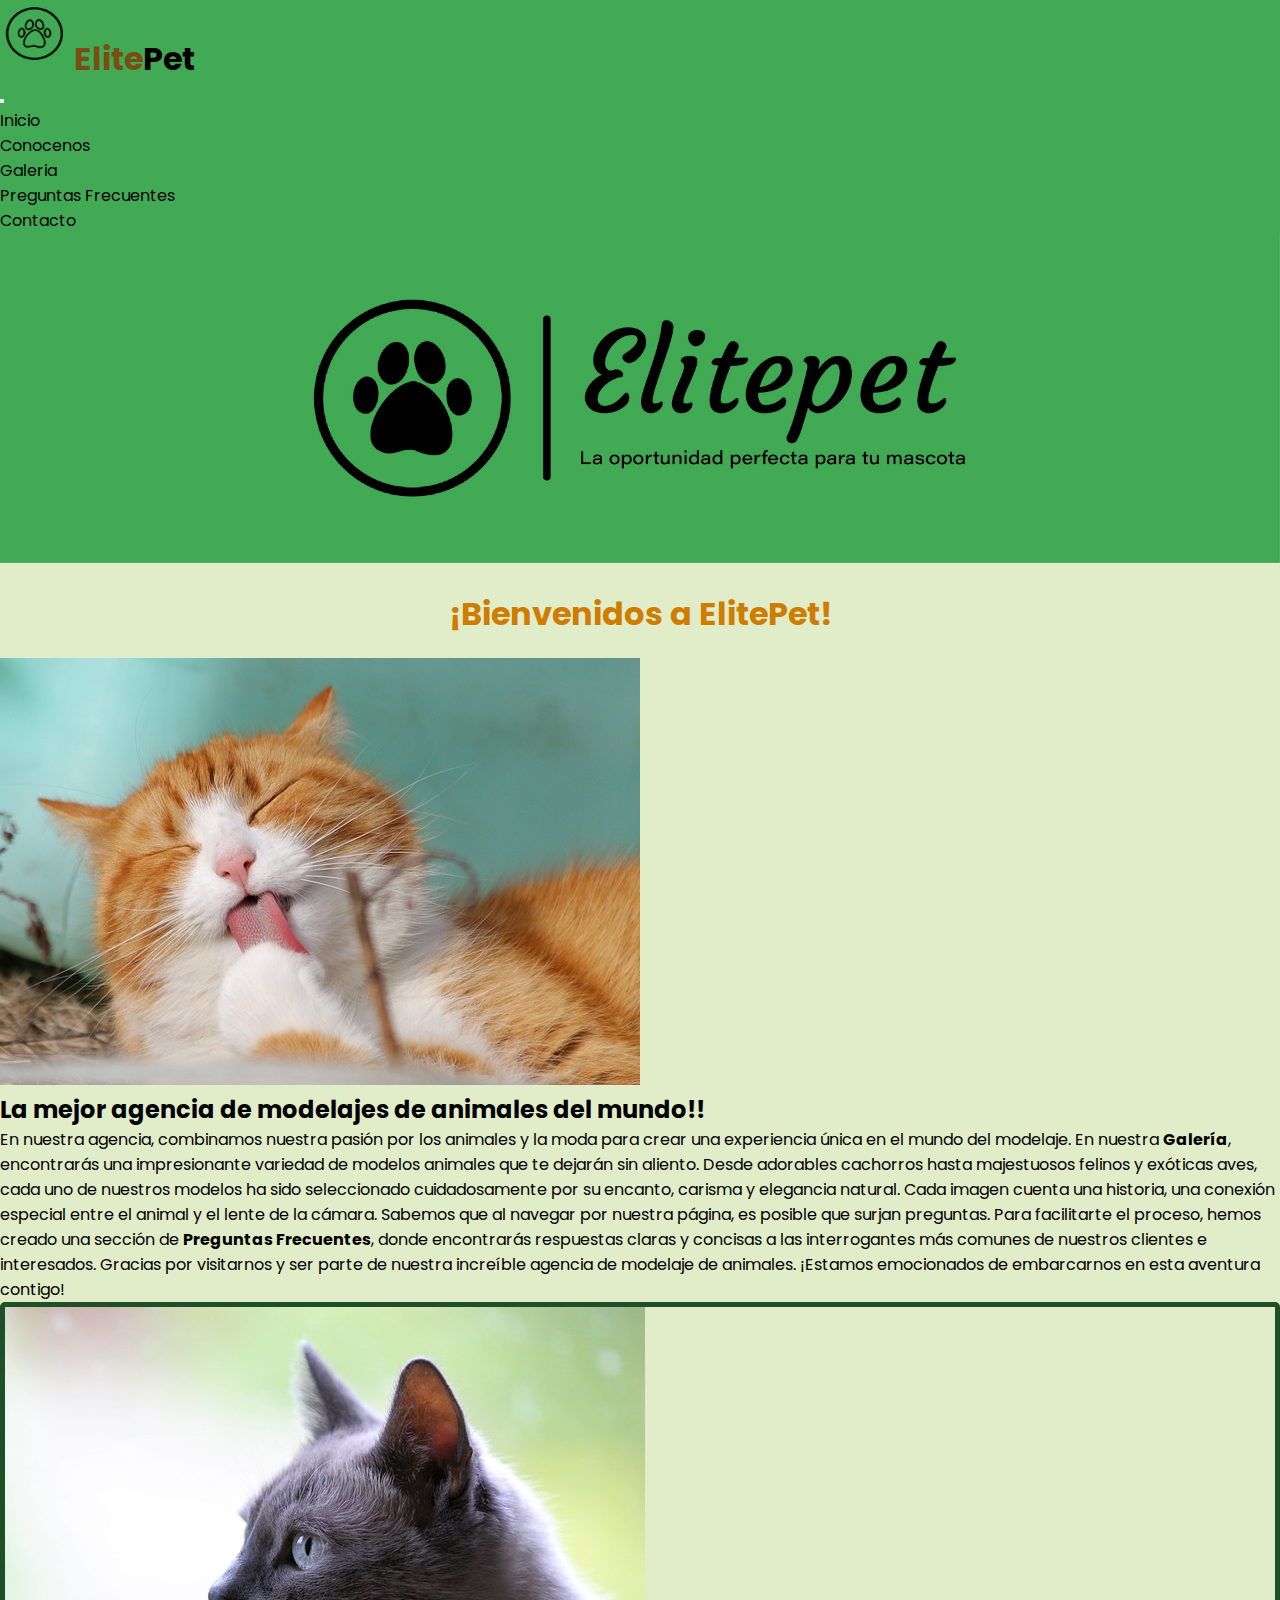
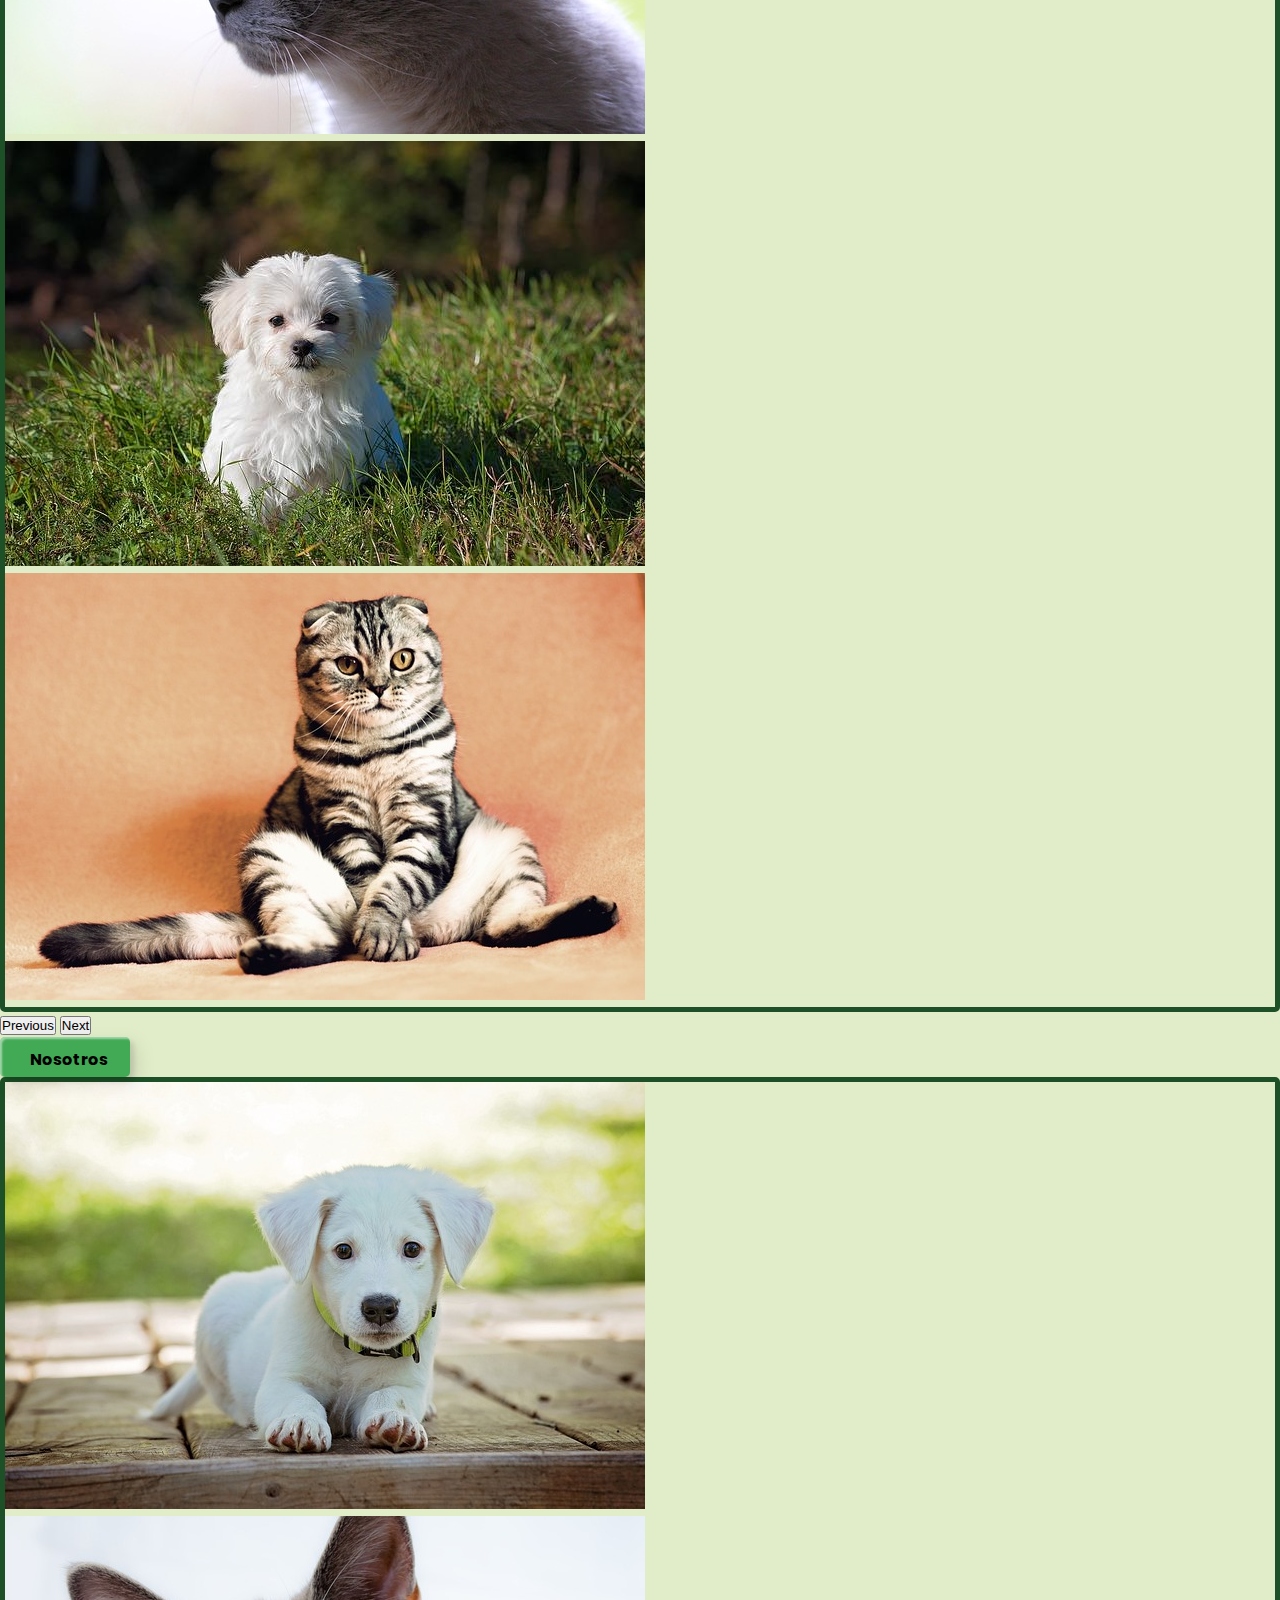
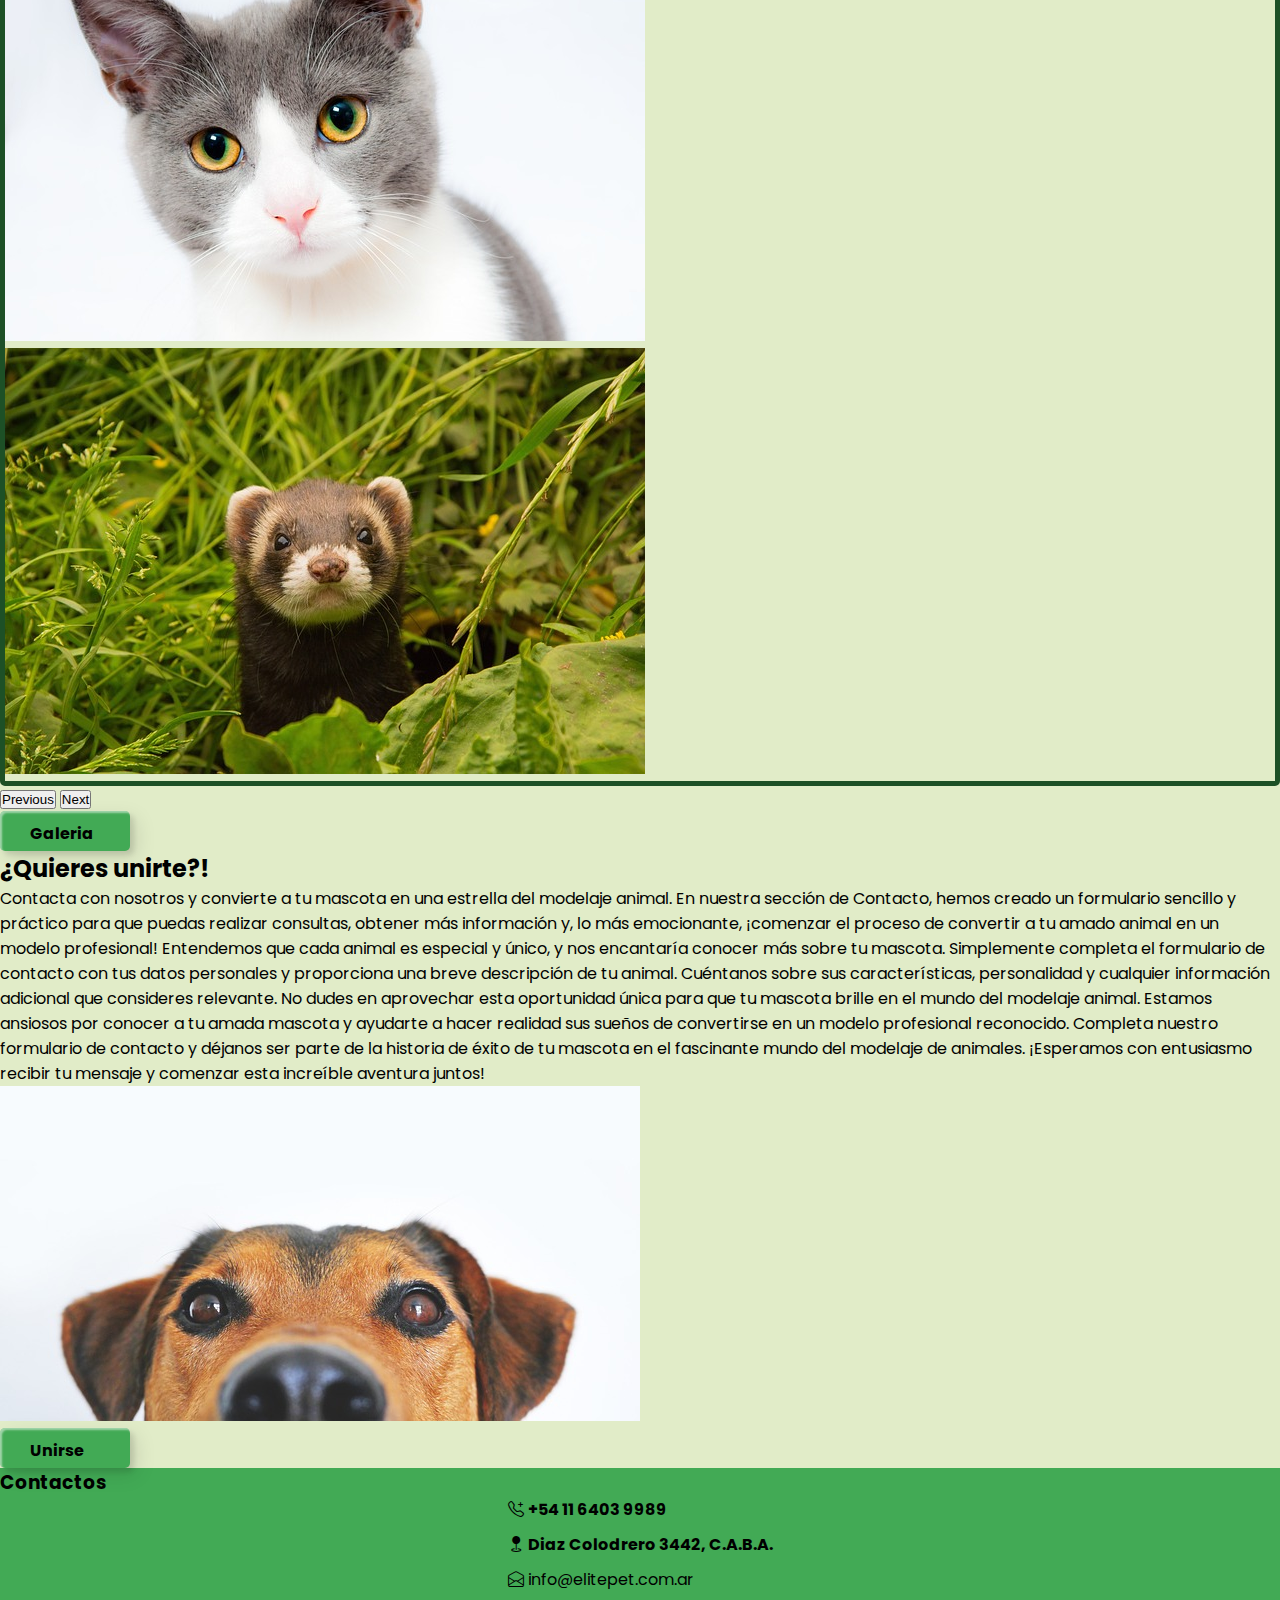
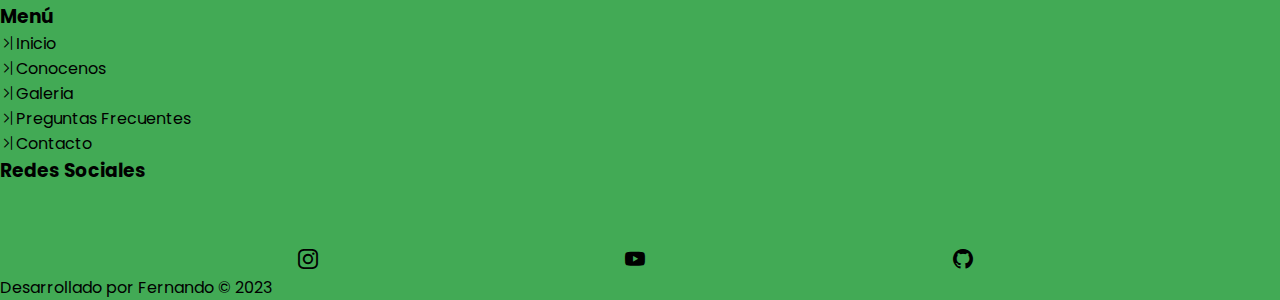
==== commit 7080d462: "arreglos de css y htmls" ====
--- a/index.html
+++ b/index.html
@@ -1,44 +1,45 @@
 <!DOCTYPE html>
 <html lang="es">
-    <head>
-        <meta charset="UTF-8">
-        <meta http-equiv="X-UA-Compatible" content="IE=edge">
-        <meta name="viewport" content="width=device-width, initial-scale=1.0">
-        <link rel="shortcut icon" href="./favicon.png" type="image/x-icon">
-        <link href="https://cdn.jsdelivr.net/npm/bootstrap@5.3.0/dist/css/bootstrap.min.css" 
-        rel="stylesheet" 
-        integrity="sha384-9ndCyUaIbzAi2FUVXJi0CjmCapSmO7SnpJef0486qhLnuZ2cdeRhO02iuK6FUUVM" 
-        crossorigin="anonymous"
-        >
-        <link rel="stylesheet" href="https://cdn.jsdelivr.net/npm/bootstrap-icons@1.10.5/font/bootstrap-icons.css">
-        <link rel="stylesheet" href="./css/estilos.css">
-        <title>ElitePet - Inicio</title>
-    </head>
-    <body>
-
-
-        <!--header-->
-        
-        
-        <header class="">
-            <div class="bg-main">
-                <!--menu hamburger responsive-->
-                <div class="container-lg">
-                    <nav class="navbar navbar-expand-lg navbar-light colorNav">
-                        <div class="container">
-                            <div class="col-lg-5">
-                                <a href="#"><img  src="./assets/img/logo.png" alt="logo huella de animal" class="logo"></a>
-                                <Strong class="tituloPrincipal"> <span class="orange">Elite</span>Pet </Strong>
-                            </div>
-                            
-                            <!--menu hamburger-->
-                            <a class="navbar-brand" href="#"></a>
-                            <button class="navbar-toggler" type="button" data-bs-toggle="collapse" data-bs-target="#navbarSupportedContent" aria-controls="navbarSupportedContent" aria-expanded="false" aria-label="Toggle navigation">
-                                <span class="navbar-toggler-icon"></span>
-                            </button>
-                            <div class="collapse navbar-collapse col-lg-7 navegacion" id="navbarSupportedContent">
-                                <!--NAV-->
-                                <ul class="navbar-nav me-auto mb-2 mb-lg-0 w-100 justify-content-center align-items-center">
+
+<head>
+    <meta charset="UTF-8">
+    <meta http-equiv="X-UA-Compatible" content="IE=edge">
+    <meta name="viewport" content="width=device-width, initial-scale=1.0">
+    <link rel="shortcut icon" href="./favicon.png" type="image/x-icon">
+    <link href="https://cdn.jsdelivr.net/npm/bootstrap@5.3.0/dist/css/bootstrap.min.css" rel="stylesheet"
+        integrity="sha384-9ndCyUaIbzAi2FUVXJi0CjmCapSmO7SnpJef0486qhLnuZ2cdeRhO02iuK6FUUVM" crossorigin="anonymous">
+    <link rel="stylesheet" href="https://cdn.jsdelivr.net/npm/bootstrap-icons@1.10.5/font/bootstrap-icons.css">
+    <link rel="stylesheet" href="./css/estilos.css">
+    <title>ElitePet - Inicio</title>
+</head>
+
+<body>
+
+
+    <!--header-->
+
+
+    <header class="">
+        <div class="bg-main">
+            <!--menu hamburger responsive-->
+            <div class="container-lg">
+                <nav class="navbar navbar-expand-lg navbar-light colorNav">
+                    <div class="container">
+                        <div class="col-lg-5">
+                            <a href="#"><img src="./assets/img/logo.png" alt="logo huella de animal" class="logo"></a>
+                            <Strong class="tituloPrincipal"> <span class="orange">Elite</span>Pet </Strong>
+                        </div>
+
+                        <!--menu hamburger-->
+                        <a class="navbar-brand" href="#"></a>
+                        <button class="navbar-toggler" type="button" data-bs-toggle="collapse"
+                            data-bs-target="#navbarSupportedContent" aria-controls="navbarSupportedContent"
+                            aria-expanded="false" aria-label="Toggle navigation">
+                            <span class="navbar-toggler-icon"></span>
+                        </button>
+                        <div class="collapse navbar-collapse col-lg-7 navegacion" id="navbarSupportedContent">
+                            <!--NAV-->
+                            <ul class="navbar-nav me-auto mb-2 mb-lg-0 w-100 justify-content-center align-items-center">
                                 <li class="nav-item">
                                     <a class="nav-link active " aria-current="page" href="#">Inicio</a>
                                 </li>
@@ -54,233 +55,271 @@
                                 <li class="nav-item ">
                                     <a class="nav-link colorVerde" href="./pages/contacto.html">Contacto</a>
                                 </li>
-                                </ul>
-                            </div>
-                        </div>
-                    </nav>
-                </div>
-            </div>        
-                
-            <!--Banner-->
-            <div class="bannerPrincipal col-lg-12">
-                <img src="./assets/img/banner elitepet.jpg" alt="Banner verde con logo y eslogan" >
+                            </ul>
+                        </div>
+                    </div>
+                </nav>
             </div>
-
-        </header>
-
-
-            <!--main INDEX-->
-
-
-        <main class="pt-5">
-            <div class="container">
-
-                <!--seccion bienvenidos-->
-                <section class="row align-items-lg-center mb-5">
-                    <div class="container-lg">
-                      <div class="row">
+        </div>
+
+        <!--Banner-->
+        <div class="bannerPrincipal col-lg-12">
+            <img src="./assets/img/banner elitepet.jpg" alt="Banner verde con logo y eslogan">
+        </div>
+
+    </header>
+
+
+    <!--main INDEX-->
+
+
+    <main class="pt-5">
+        <div class="container">
+
+            <!--seccion bienvenidos-->
+            <section class="row align-items-lg-center mb-5">
+                <div class="container-lg">
+                    <div class="row">
                         <div class="col-lg-6 order-lg-1">
-                          <h1 class="text-center">¡Bienvenidos a ElitePet!</h1>
-                          <div class="row justify-content-center">
-                            <div class="mb-5 mt-4 imgBienvenidos" >
-                              <img class="w-100" src="./assets/img/img-bienvenido.jpg" alt="Foto de gato con plantas">
-                            </div>
-                          </div>
-                        </div>
-                       <div class="col-lg-6 order-lg-2">
-                          <div class="text-center text-lg-start d-lg-flex flex-lg-column flex-lg-wrap justify-content-lg-between">
-                            <h2>La mejor agencia de modelajes de animales del mundo!!</h2>
+                            <h1 class="text-center">¡Bienvenidos a ElitePet!</h1>
+                            <div class="row justify-content-center">
+                                <div class="mb-5 mt-4 imgBienvenidos">
+                                    <img class="w-100" src="./assets/img/img-bienvenido.jpg"
+                                        alt="Foto de gato lamiendo su pata">
+                                </div>
+                            </div>
+                        </div>
+                        <div class="col-lg-6 order-lg-2">
+                            <div
+                                class="text-center text-lg-start d-lg-flex flex-lg-column flex-lg-wrap justify-content-lg-between">
+                                <h2>La mejor agencia de modelajes de animales del mundo!!</h2>
+                                <div class="">
+                                    <p>
+                                        En nuestra agencia, combinamos nuestra pasión por los animales y la moda para
+                                        crear una experiencia única en el mundo del modelaje.
+                                        En nuestra <strong><a href="./pages/galeria.html">Galería</a></strong>,
+                                        encontrarás una impresionante variedad de modelos animales que te dejarán sin
+                                        aliento. Desde adorables cachorros hasta majestuosos felinos y exóticas aves,
+                                        cada uno de nuestros modelos ha sido seleccionado cuidadosamente por su encanto,
+                                        carisma y elegancia natural. Cada imagen cuenta una historia, una conexión
+                                        especial entre el animal y el lente de la cámara.
+                                        Sabemos que al navegar por nuestra página, es posible que surjan preguntas. Para
+                                        facilitarte el proceso, hemos creado una sección de <strong><a
+                                                href="./pages/preguntas.html">Preguntas Frecuentes</a></strong>, donde
+                                        encontrarás respuestas claras y concisas a las interrogantes más comunes de
+                                        nuestros clientes e interesados.
+                                        Gracias por visitarnos y ser parte de nuestra increíble agencia de modelaje de
+                                        animales. ¡Estamos emocionados de embarcarnos en esta aventura contigo!
+                                    </p>
+                                </div>
+                            </div>
+                        </div>
+                    </div>
+                </div>
+            </section>
+
+            <div class="container ">
+                <div class="row align-items-center mb-5 ">
+                    <div class="col-lg-6 order-lg-2">
+                        <!-- Carusel Conocenos -->
+                        <div id="carouselExampleControls" class="carousel slide" data-bs-ride="carousel">
+                            <div class="carousel-inner">
+                                <div class="carousel-item active">
+                                    <img src="assets/img/photo-carousel-conocenos-1.jpg" class="d-block w-100"
+                                        alt="gato gris de perfil">
+                                </div>
+                                <div class="carousel-item">
+                                    <img src="assets/img/photo-carousel-conocenos-2.jpg" class="d-block w-100"
+                                        alt="caniche en el pasto">
+                                </div>
+                                <div class="carousel-item">
+                                    <img src="assets/img/photo-carousel-conocenos-3.jpg" class="d-block w-100"
+                                        alt="gato sentado">
+                                </div>
+                            </div>
+                            <button class="carousel-control-prev" type="button"
+                                data-bs-target="#carouselExampleControls" data-bs-slide="prev">
+                                <span class="carousel-control-prev-icon" aria-hidden="true"></span>
+                                <span class="visually-hidden">Previous</span>
+                            </button>
+                            <button class="carousel-control-next" type="button"
+                                data-bs-target="#carouselExampleControls" data-bs-slide="next">
+                                <span class="carousel-control-next-icon" aria-hidden="true"></span>
+                                <span class="visually-hidden">Next</span>
+                            </button>
+                        </div>
+
+                        <!-- Boton Nosotros -->
+                        <div class="d-flex justify-content-center my-4 mb-lg-5">
                             <div class="">
-                                <p>
-                                En nuestra agencia, combinamos nuestra pasión por los animales y la moda para crear una experiencia única en el mundo del modelaje.
-                                En nuestra <strong><a href="./pages/galeria.html">Galería</a></strong>, encontrarás una impresionante variedad de modelos animales que te dejarán sin aliento. Desde adorables cachorros hasta majestuosos felinos y exóticas aves, cada uno de nuestros modelos ha sido seleccionado cuidadosamente por su encanto, carisma y elegancia natural. Cada imagen cuenta una historia, una conexión especial entre el animal y el lente de la cámara.
-                                Sabemos que al navegar por nuestra página, es posible que surjan preguntas. Para facilitarte el proceso, hemos creado una sección de <strong><a href="./pages/preguntas.html">Preguntas Frecuentes</a></strong>, donde encontrarás respuestas claras y concisas a las interrogantes más comunes de nuestros clientes e interesados.
-                                Gracias por visitarnos y ser parte de nuestra increíble agencia de modelaje de animales. ¡Estamos emocionados de embarcarnos en esta aventura contigo!
-                              </p>
-                            </div>
-                          </div>
-                        </div>
-                      </div>
-                    </div>
-                  </section>
-                
-                  <div class="container ">
-                    <div class="row align-items-center mb-5 ">
-                        <div class="col-lg-6 order-lg-2">
-                            <!-- Carusel Conocenos -->
-                            <div id="carouselExampleControls" class="carousel slide" data-bs-ride="carousel">
-                                <div class="carousel-inner">
-                                    <div class="carousel-item active">
-                                        <img src="assets/img/photo-carousel-conocenos-1.jpg" class="d-block w-100" alt="gato gris de perfil">
-                                    </div>
-                                    <div class="carousel-item">
-                                        <img src="assets/img/photo-carousel-conocenos-2.jpg" class="d-block w-100" alt="caniche en el pasto">
-                                    </div>
-                                    <div class="carousel-item">
-                                        <img src="assets/img/photo-carousel-conocenos-3.jpg" class="d-block w-100" alt="gato sentado">
-                                    </div>
-                                </div>
-                                <button class="carousel-control-prev" type="button" data-bs-target="#carouselExampleControls" data-bs-slide="prev">
-                                    <span class="carousel-control-prev-icon" aria-hidden="true"></span>
-                                    <span class="visually-hidden">Previous</span>
-                                </button>
-                                <button class="carousel-control-next" type="button" data-bs-target="#carouselExampleControls" data-bs-slide="next">
-                                    <span class="carousel-control-next-icon" aria-hidden="true"></span>
-                                    <span class="visually-hidden">Next</span>
-                                </button>
-                            </div>
-                
-                            <!-- Boton Nosotros -->
-                            <div class="d-flex justify-content-center mt-4 mb-4 mb-lg-5">
-                                <div class="botonPag">
-                                    <a class="mt-5" href="./pages/conocenos.html" target="_blank"><strong>Nosotros</strong></a>
-                                </div>
-                            </div>
-                        </div>
-                
-                        <div class="col-lg-6 order-lg-1">
-                            <!-- Carusel Galeria -->
-                            <div id="carouselExampleControls1" class="carousel slide" data-bs-ride="carousel">
-                                <div class="carousel-inner">
-                                    <div class="carousel-item active">
-                                        <img src="assets/img/photo-carousel-galeria-1.jpg" class="d-block w-100" alt="perro blanco sentado">
-                                    </div>
-                                    <div class="carousel-item">
-                                        <img src="assets/img/photo-carousel-galeria-2.jpg" class="d-block w-100" alt="gato gris">
-                                    </div>
-                                    <div class="carousel-item">
-                                        <img src="assets/img/photo-carousel-galeria-3.jpg" class="d-block w-100" alt="cara de un huron en el pasto">
-                                    </div>
-                                </div>
-                                <button class="carousel-control-prev" type="button" data-bs-target="#carouselExampleControls1" data-bs-slide="prev">
-                                    <span class="carousel-control-prev-icon" aria-hidden="true"></span>
-                                    <span class="visually-hidden">Previous</span>
-                                </button>
-                                <button class="carousel-control-next" type="button" data-bs-target="#carouselExampleControls1" data-bs-slide="next">
-                                    <span class="carousel-control-next-icon" aria-hidden="true"></span>
-                                    <span class="visually-hidden">Next</span>
-                                </button>
-                            </div>
-                
-                            <!-- Boton Galeria -->
-                            <div class="d-flex justify-content-center mt-4 mb-lg-5">
-                                <div class="botonPag">
-                                    <a href="./pages/galeria.html" target="_blank"><strong>Galeria</strong></a>
-                                </div>
-                            </div>
-                        </div>
-                    </div>
-                </div>
-                
-                <!--seccion unirse-->
-            
-                <section class="row align-items-lg-center ">
-                    <div class="col-lg-6 mb-5">
-                        <h2 class="text-center">¿Quieres unirte?!</h2>
-                        <p class="text-center">Contacta con nosotros y convierte a tu mascota en una estrella del modelaje animal. En nuestra sección de Contacto, hemos creado un formulario sencillo y práctico para que puedas realizar consultas, obtener más información y, lo más emocionante, ¡comenzar el proceso de convertir a tu amado animal en un modelo profesional! 
-                            Entendemos que cada animal es especial y único, y nos encantaría conocer más sobre tu mascota. Simplemente completa el formulario de contacto con tus datos personales y proporciona una breve descripción de tu animal. Cuéntanos sobre sus características, personalidad y cualquier información adicional que consideres relevante.
-                            No dudes en aprovechar esta oportunidad única para que tu mascota brille en el mundo del modelaje animal. Estamos ansiosos por conocer a tu amada mascota y ayudarte a hacer realidad sus sueños de convertirse en un modelo profesional reconocido.
-                            Completa nuestro formulario de contacto y déjanos ser parte de la historia de éxito de tu mascota en el fascinante mundo del modelaje de animales. ¡Esperamos con entusiasmo recibir tu mensaje y comenzar esta increíble aventura juntos!
-                        </p>
-                    </div>
-                    <div class="col-lg-6">
-                        <img src="./assets/img/photo-unirse.jpg" alt="perro asomando la cabeza" class="w-100 slide-top">
-                        <div class="d-flex justify-content-center ">
-                            <div class="mb-4 botonPag">
-                                <a href="./pages/contacto.html" target="_blank"><strong>Unirse</strong></a>
-                            </div>
-                        </div>
-                    </div>
-                </section>
+                                <a class="custom-btn btn-15" href="./pages/conocenos.html"><strong>Nosotros</strong></a>
+                            </div>
+                        </div>
+                    </div>
+
+                    <div class="col-lg-6 order-lg-1">
+                        <!-- Carusel Galeria -->
+                        <div id="carouselExampleControls1" class="carousel slide" data-bs-ride="carousel">
+                            <div class="carousel-inner">
+                                <div class="carousel-item active">
+                                    <img src="assets/img/photo-carousel-galeria-1.jpg" class="d-block w-100"
+                                        alt="perro blanco sentado">
+                                </div>
+                                <div class="carousel-item">
+                                    <img src="assets/img/photo-carousel-galeria-2.jpg" class="d-block w-100"
+                                        alt="gato gris">
+                                </div>
+                                <div class="carousel-item">
+                                    <img src="assets/img/photo-carousel-galeria-3.jpg" class="d-block w-100"
+                                        alt="cara de un huron en el pasto">
+                                </div>
+                            </div>
+                            <button class="carousel-control-prev" type="button"
+                                data-bs-target="#carouselExampleControls1" data-bs-slide="prev">
+                                <span class="carousel-control-prev-icon" aria-hidden="true"></span>
+                                <span class="visually-hidden">Previous</span>
+                            </button>
+                            <button class="carousel-control-next" type="button"
+                                data-bs-target="#carouselExampleControls1" data-bs-slide="next">
+                                <span class="carousel-control-next-icon" aria-hidden="true"></span>
+                                <span class="visually-hidden">Next</span>
+                            </button>
+                        </div>
+
+                        <!-- Boton Galeria -->
+                        <div class="d-flex justify-content-center mt-4 mb-lg-5">
+                            <div class="">
+                                <a class="custom-btn btn-15" href="./pages/galeria.html" ><strong>Galeria</strong></a>
+                            </div>
+                        </div>
+                    </div>
+                </div>
             </div>
-        </main>
-        
-            
-        <!--footer-->
-
-        <footer class="bg-main contenedorFooter">
-            <div class="container">
-                <div class="row">
-                    <!-- Sector Contactos -->
-                    <div class="col-lg-4">
-                        <strong>
-                            <h3 class="text-center">Contactos</h3>
-                        </strong>
-                        <div class="contanc mt-lg-5">
-                            <ul class="">
-                                <li class=" telefono contancItem">
-                                    <i class="bi bi-telephone-plus"></i>
-                                    <b>+54 11 6403 9989</b>
-                                </li>
-                                <li class="contancItem">
-                                    <i class="bi bi-geo-fill"></i>
-                                    <a href="https://www.google.com/maps" target="_blank"><b>Diaz Colodrero 3442, C.A.B.A.</b></a>
-                                </li>
-                                <li class="contancItem">
-                                    <i class="bi bi-envelope-open"></i>
-                                    <a href="https://www.google.com/intl/es-419/gmail/about/" target="_blank">info@elitepet.com.ar</a>
-                                </li>
-                            </ul>
-                        </div> 
-                    </div>
-                    <!-- Sector Menú Footer -->
-                    <div class="col-lg-4">
-                        <strong>
-                            <h3 class="text-center">Menú</h3>
-                        </strong>
-                        <div class="footer">
-                            <ul class="nav flex-column align-content-center">
-                                <li class="nav-item">
-                                    <a class="nav-link" href="#"><i class="bi bi-chevron-bar-right"></i>Inicio</a>
-                                </li>
-                                <li class="nav-item">
-                                    <a class="nav-link" href="./pages/conocenos.html" target="_blank"><i class="bi bi-chevron-bar-right"></i>Conocenos</a>
-                                </li>
-                                <li class="nav-item">
-                                    <a class="nav-link" href="./pages/galeria.html" target="_blank"><i class="bi bi-chevron-bar-right"></i>Galeria</a>
-                                </li>
-                                <li class="nav-item">
-                                    <a class="nav-link" href="./pages/preguntas.html" target="_blank"><i class="bi bi-chevron-bar-right"></i>Preguntas Frecuentes</a>
-                                </li>
-                                <li class="nav-item">
-                                    <a class="nav-link" href="./pages/contacto.html" target="_blank"><i class="bi bi-chevron-bar-right"></i>Contacto</a>
-                                </li>
-                            </ul>
-                        </div>
-                    </div>
-                    <!-- Sector Redes Sociales -->
-                    <div class="col-lg-4">
-                        <strong>
-                            <h3 class="text-center">Redes Sociales</h3>
-                        </strong>
-                        <div class="me-4 redes">
-                            <ul class="redesSociales list-inline">
-                                <li class="list-inline-item">
-                                    <a class="redesItem" href="https://instagram.com" target="_blank"><i class="bi bi-instagram"></i></a>
-                                </li>
-                                <li class="list-inline-item">
-                                    <a class="redesItem" href="https://www.youtube.com" target="_blank"><i class="bi bi-youtube"></i></a>
-                                </li>
-                                <li class="list-inline-item">
-                                    <a class="redesItem" href="https://github.com/fernandoacosta03" target="_blank"><i class="bi bi-github"></i></a>
-                                </li>
-                            </ul>
-                        </div>
-                    </div>
-                </div>
-                <!-- Parrafo Footer -->
-                <p class="text-center mt-4">Desarrollado por Fernando &copy; 2023</p>
+
+            <!--seccion unirse-->
+
+            <section class="row align-items-lg-center ">
+                <div class="col-lg-6 mb-5">
+                    <h2 class="text-center">¿Quieres unirte?!</h2>
+                    <p class="text-center">Contacta con nosotros y convierte a tu mascota en una estrella del modelaje
+                        animal. En nuestra sección de Contacto, hemos creado un formulario sencillo y práctico para que
+                        puedas realizar consultas, obtener más información y, lo más emocionante, ¡comenzar el proceso
+                        de convertir a tu amado animal en un modelo profesional!
+                        Entendemos que cada animal es especial y único, y nos encantaría conocer más sobre tu mascota.
+                        Simplemente completa el formulario de contacto con tus datos personales y proporciona una breve
+                        descripción de tu animal. Cuéntanos sobre sus características, personalidad y cualquier
+                        información adicional que consideres relevante.
+                        No dudes en aprovechar esta oportunidad única para que tu mascota brille en el mundo del
+                        modelaje animal. Estamos ansiosos por conocer a tu amada mascota y ayudarte a hacer realidad sus
+                        sueños de convertirse en un modelo profesional reconocido.
+                        Completa nuestro formulario de contacto y déjanos ser parte de la historia de éxito de tu
+                        mascota en el fascinante mundo del modelaje de animales. ¡Esperamos con entusiasmo recibir tu
+                        mensaje y comenzar esta increíble aventura juntos!
+                    </p>
+                </div>
+                <div class="col-lg-6">
+                    <img src="./assets/img/photo-unirse.jpg" alt="perro asomando la cabeza" class="w-100 slide-top">
+                    <div class="d-flex justify-content-center ">
+                        <div class="my-4">
+                            <a class="custom-btn btn-15" href="./pages/contacto.html"><strong>Unirse</strong></a>
+                        </div>
+                    </div>
+                </div>
+            </section>
+        </div>
+    </main>
+
+
+    <!--footer-->
+
+    <footer class="bg-main contenedorFooter">
+        <div class="container">
+            <div class="row">
+                <!-- Sector Contactos -->
+                <div class="col-lg-4">
+                    
+                        <h3 class="text-center">Contactos</h3>
+                    
+                    <div class="contanc mt-lg-5">
+                        <ul class="">
+                            <li class=" telefono contancItem">
+                                <i class="bi bi-telephone-plus"></i>
+                                <b>+54 11 6403 9989</b>
+                            </li>
+                            <li class="contancItem">
+                                <i class="bi bi-geo-fill"></i>
+                                <a href="https://www.google.com/maps" target="_blank"><b>Diaz Colodrero 3442,
+                                        C.A.B.A.</b></a>
+                            </li>
+                            <li class="contancItem">
+                                <i class="bi bi-envelope-open"></i>
+                                <a href="https://www.google.com/intl/es-419/gmail/about/"
+                                    target="_blank">info@elitepet.com.ar</a>
+                            </li>
+                        </ul>
+                    </div>
+                </div>
+                <!-- Sector Menú Footer -->
+                <div class="col-lg-4">
+                    
+                        <h3 class="text-center">Menú</h3>
+                    
+                    <div class="footer">
+                        <ul class="nav flex-column align-content-center">
+                            <li class="nav-item">
+                                <a class="nav-link" href="#"><i class="bi bi-chevron-bar-right"></i>Inicio</a>
+                            </li>
+                            <li class="nav-item">
+                                <a class="nav-link" href="./pages/conocenos.html" target="_blank"><i
+                                        class="bi bi-chevron-bar-right"></i>Conocenos</a>
+                            </li>
+                            <li class="nav-item">
+                                <a class="nav-link" href="./pages/galeria.html" target="_blank"><i
+                                        class="bi bi-chevron-bar-right"></i>Galeria</a>
+                            </li>
+                            <li class="nav-item">
+                                <a class="nav-link" href="./pages/preguntas.html" target="_blank"><i
+                                        class="bi bi-chevron-bar-right"></i>Preguntas Frecuentes</a>
+                            </li>
+                            <li class="nav-item">
+                                <a class="nav-link" href="./pages/contacto.html" target="_blank"><i
+                                        class="bi bi-chevron-bar-right"></i>Contacto</a>
+                            </li>
+                        </ul>
+                    </div>
+                </div>
+                <!-- Sector Redes Sociales -->
+                <div class="col-lg-4">
+                    
+                        <h3 class="text-center">Redes Sociales</h3>
+                    
+                    <div class="me-4 redes">
+                        <ul class="redesSociales list-inline">
+                            <li class="list-inline-item">
+                                <a class="redesItem" href="https://instagram.com" target="_blank"><i
+                                        class="bi bi-instagram"></i></a>
+                            </li>
+                            <li class="list-inline-item">
+                                <a class="redesItem" href="https://www.youtube.com" target="_blank"><i
+                                        class="bi bi-youtube"></i></a>
+                            </li>
+                            <li class="list-inline-item">
+                                <a class="redesItem" href="https://github.com/fernandoacosta03" target="_blank"><i
+                                        class="bi bi-github"></i></a>
+                            </li>
+                        </ul>
+                    </div>
+                </div>
             </div>
-        </footer>
-
-
-        <script src="https://cdn.jsdelivr.net/npm/bootstrap@5.3.0/dist/js/bootstrap.bundle.min.js" 
-        integrity="sha384-geWF76RCwLtnZ8qwWowPQNguL3RmwHVBC9FhGdlKrxdiJJigb/j/68SIy3Te4Bkz" 
+            <!-- Parrafo Footer -->
+            <p class="text-center mt-4">Desarrollado por Fernando &copy; 2023</p>
+        </div>
+    </footer>
+
+
+    <script src="https://cdn.jsdelivr.net/npm/bootstrap@5.3.0/dist/js/bootstrap.bundle.min.js"
+        integrity="sha384-geWF76RCwLtnZ8qwWowPQNguL3RmwHVBC9FhGdlKrxdiJJigb/j/68SIy3Te4Bkz"
         crossorigin="anonymous"></script>
-    </body>
-</html>
-
-
-
-
-
+</body>
+
+</html>--- a/css/estilos.css
+++ b/css/estilos.css
@@ -1,6 +1,7 @@
 @import url("https://fonts.googleapis.com/css2?family=Inter:wght@100;400&family=Poppins:wght@100;300;400;700&display=swap");
 @import url("https://cdn.jsdelivr.net/npm/bootstrap-icons@1.10.5/font/bootstrap-icons.css");
 /*#A0C49D, #C4D7B2, #E1ECC8, #F7FFE5*/
+/*Variables generales*/
 /* Reset styles */
 * {
   padding: 0;
@@ -24,7 +25,7 @@
 }
 
 h1 {
-  font-family: "Poppins", sans-serif;
+  font-family: "poppins", "Inter", sans-serif;
   font-size: 2rem;
   font-weight: 700;
   color: #cf7d02;
@@ -66,7 +67,7 @@
   justify-content: space-between;
 }
 
-/* !main INDEX*/
+/* ------------------------!main INDEX------------------------*/
 .carousel-caption {
   z-index: 1;
 }
@@ -83,7 +84,7 @@
   display: inline-block;
   background-color: #42aa55;
   color: black;
-  font-family: "Poppins", sans-serif;
+  font-size: 2rem;
   font-size: 1rem;
   font-weight: 700;
   padding: 10px 20px;
@@ -99,81 +100,57 @@
   border-radius: 5px;
 }
 
-.slide-top {
-  -webkit-animation: slide-top 2s cubic-bezier(0.25, 0.46, 0.45, 0.94) both;
-  animation: slide-top 2s cubic-bezier(0.25, 0.46, 0.45, 0.94) both;
-}
-
-/* ----------------------------------------------
-Generated by Animista on 2023-7-31 19:0:47
-Licensed under FreeBSD License.
-See http://animista.net/license for more info. 
-w: http://animista.net, t: @cssanimista
----------------------------------------------- */
-/**
- * ----------------------------------------
- * animation slide-top
- * ----------------------------------------
- */
-@keyframes slide-top {
-  0% {
-    transform: translateY(0);
-  }
-  100% {
-    transform: translateY(-100px);
-  }
-}
-/*footer*/
-.contenedorFooter {
-  margin-bottom: -20px;
-}
-
-.redesSociales {
-  display: flex;
-  justify-content: space-evenly;
-}
-
-.contanc {
-  display: flex;
-  justify-content: center;
-}
-
-.contancItem {
-  padding-bottom: 10px;
-}
-
-.redesItem {
-  font-size: 20px;
-  margin-right: 10px;
-}
-
-.telefono {
-  color: black;
-}
-
-.footer .nav-link {
-  color: black;
-  transition: 0.3s;
-}
-
-.footer .footer-link a::before {
+.custom-btn {
+  width: 130px;
+  height: 40px;
+  color: black;
+  border-radius: 5px;
+  padding: 10px 30px;
+  font-family: "poppins", sans-serif;
+  font-weight: 500;
+  background: transparent;
+  cursor: pointer;
+  transition: all 0.3s ease;
   position: relative;
-  font-family: "Poppins", sans-serif;
-  font-weight: 900;
-  margin-right: 10px;
-}
-
-.footer .footer-link a:hover {
-  color: #1d5026;
-  letter-spacing: 1px;
-}
-
-.footer .nav-link:hover {
-  color: #1d5026;
-  letter-spacing: 1px;
-}
-
-/* !main Conocenos*/
+  display: inline-block;
+  box-shadow: inset 2px 2px 2px 0px rgba(255, 255, 255, 0.5), 7px 7px 20px 0px rgba(0, 0, 0, 0.1), 4px 4px 5px 0px rgba(0, 0, 0, 0.1);
+  outline: none;
+}
+
+.btn-15 {
+  background: #42aa55;
+  border: none;
+  z-index: 1;
+}
+
+.btn-15:after {
+  position: absolute;
+  content: "";
+  width: 0;
+  height: 100%;
+  top: 0;
+  right: 0;
+  z-index: -1;
+  background-color: #1d5026;
+  border-radius: 5px;
+  box-shadow: inset 2px 2px 2px 0px rgba(255, 255, 255, 0.5), 7px 7px 20px 0px rgba(0, 0, 0, 0.1), 4px 4px 5px 0px rgba(0, 0, 0, 0.1);
+  transition: all 0.3s ease;
+}
+
+.btn-15:hover {
+  color: #fff;
+}
+
+.btn-15:hover:after {
+  left: 0;
+  width: 100%;
+}
+
+.btn-15:active {
+  top: 2px;
+}
+
+/* ------------------------!main Conocenos------------------------*/
 .nuestraEmpresa h2,
 .nuestraEmpresa p {
   text-align: left;
@@ -208,7 +185,7 @@
 }
 
 .nuestraEmpresa h2 {
-  font-family: "Poppins", sans-serif;
+  font-family: "poppins", sans-serif;
   font-size: 2rem;
   font-weight: 700;
   color: #cf7d02;
@@ -216,7 +193,7 @@
 }
 
 .nuestraEmpresa p {
-  font-family: "Poppins", sans-serif;
+  font-family: "poppins", sans-serif;
   font-size: 1rem;
   font-weight: 400;
   margin-bottom: 20px;
@@ -240,7 +217,7 @@
 }
 
 .seccionVideo h2 {
-  font-family: "Poppins", sans-serif;
+  font-family: "poppins", sans-serif;
   font-size: 2rem;
   font-weight: 700;
   color: #cf7d02;
@@ -248,7 +225,7 @@
 }
 
 .seccionVideo p {
-  font-family: "Poppins", sans-serif;
+  font-family: "poppins", sans-serif;
   font-size: 1rem;
   font-weight: 400;
   margin-bottom: 20px;
@@ -263,12 +240,16 @@
   height: 500px;
 }
 
---------------------------------- ---------------------------------------- .imgPresidente {
+/*------------------------Galeria------------------------*/
+.imgPresidente {
   height: 400px;
 }
 
-.seccionModelos1 {
-  font-family: "Poppins", sans-serif;
+.seccionModelos1,
+.seccionModelos2,
+.seccionModelos3,
+.seccionEjecutivo {
+  font-family: "poppins", sans-serif;
   margin-bottom: 20px;
 }
 
@@ -288,11 +269,6 @@
   width: 500px;
 }
 
-.seccionModelos2 {
-  font-family: "Poppins", sans-serif;
-  margin-bottom: 20px;
-}
-
 .seccionModelos2 h2 {
   font-size: 2rem;
   font-weight: 700;
@@ -309,11 +285,6 @@
   width: 500px;
 }
 
-.seccionModelos3 {
-  font-family: "Poppins", sans-serif;
-  margin-bottom: 20px;
-}
-
 .seccionModelos3 h2 {
   font-size: 2rem;
   font-weight: 700;
@@ -331,15 +302,10 @@
 }
 
 .tituloEjecutivos {
-  font-family: "Poppins", sans-serif;
-  font-size: 2rem;
-  font-weight: 700;
-  color: #cf7d02;
-  margin-bottom: 20px;
-}
-
-.seccionEjecutivo {
-  font-family: "Poppins", sans-serif;
+  font-family: "poppins", sans-serif;
+  font-size: 2rem;
+  font-weight: 700;
+  color: #cf7d02;
   margin-bottom: 20px;
 }
 
@@ -354,15 +320,16 @@
   font-weight: 400;
 }
 
------------------------------- ------------------------------------------ .seccionTituloFAQ p {
-  font-family: "Poppins", sans-serif;
+/*------------------------Preguntas frecuentes------------------------*/
+.seccionTituloFAQ p {
+  font-family: "poppins", sans-serif;
   margin-bottom: 20px;
   font-size: 1rem;
   font-weight: 400;
 }
 
 .seccionFAQ div h2 {
-  font-family: "Poppins", sans-serif;
+  font-family: "poppins", sans-serif;
   font-size: 1, 5rem;
   font-weight: 700;
   color: #cf7d02;
@@ -370,21 +337,22 @@
 }
 
 .seccionFAQ div p {
-  font-family: "Poppins", sans-serif;
-  margin-bottom: 20px;
-  font-size: 1rem;
-  font-weight: 400;
-}
-
----------------------------------- ---------------------------------------- .seccionFormulario p {
-  font-family: "Poppins", sans-serif;
+  font-family: "poppins", sans-serif;
+  margin-bottom: 20px;
+  font-size: 1rem;
+  font-weight: 400;
+}
+
+/*------------------------contactos------------------------*/
+.seccionFormulario p {
+  font-family: "poppins", sans-serif;
   margin-bottom: 20px;
   font-size: 1rem;
   font-weight: 400;
 }
 
 .seccionFormulario h2 {
-  font-family: "Poppins", sans-serif;
+  font-family: "poppins", sans-serif;
   font-size: 1, 5rem;
   font-weight: 700;
   color: #cf7d02;
@@ -432,6 +400,56 @@
   color: #fff;
 }
 
+/*footer*/
+.contenedorFooter {
+  margin-bottom: -20px;
+}
+
+.redesSociales {
+  display: flex;
+  justify-content: space-evenly;
+}
+
+.contanc {
+  display: flex;
+  justify-content: center;
+}
+
+.contancItem {
+  padding-bottom: 10px;
+}
+
+.redesItem {
+  font-size: 20px;
+  margin-right: 10px;
+}
+
+.telefono {
+  color: black;
+}
+
+.footer .nav-link {
+  color: black;
+  transition: 0.3s;
+}
+
+.footer .footer-link a::before {
+  position: relative;
+  font-size: 2rem;
+  font-weight: 900;
+  margin-right: 10px;
+}
+
+.footer .footer-link a:hover {
+  color: #1d5026;
+  letter-spacing: 1px;
+}
+
+.footer .nav-link:hover {
+  color: #1d5026;
+  letter-spacing: 1px;
+}
+
 /*media queries*/
 @media screen and (max-width: 768px) {
   .logo {
